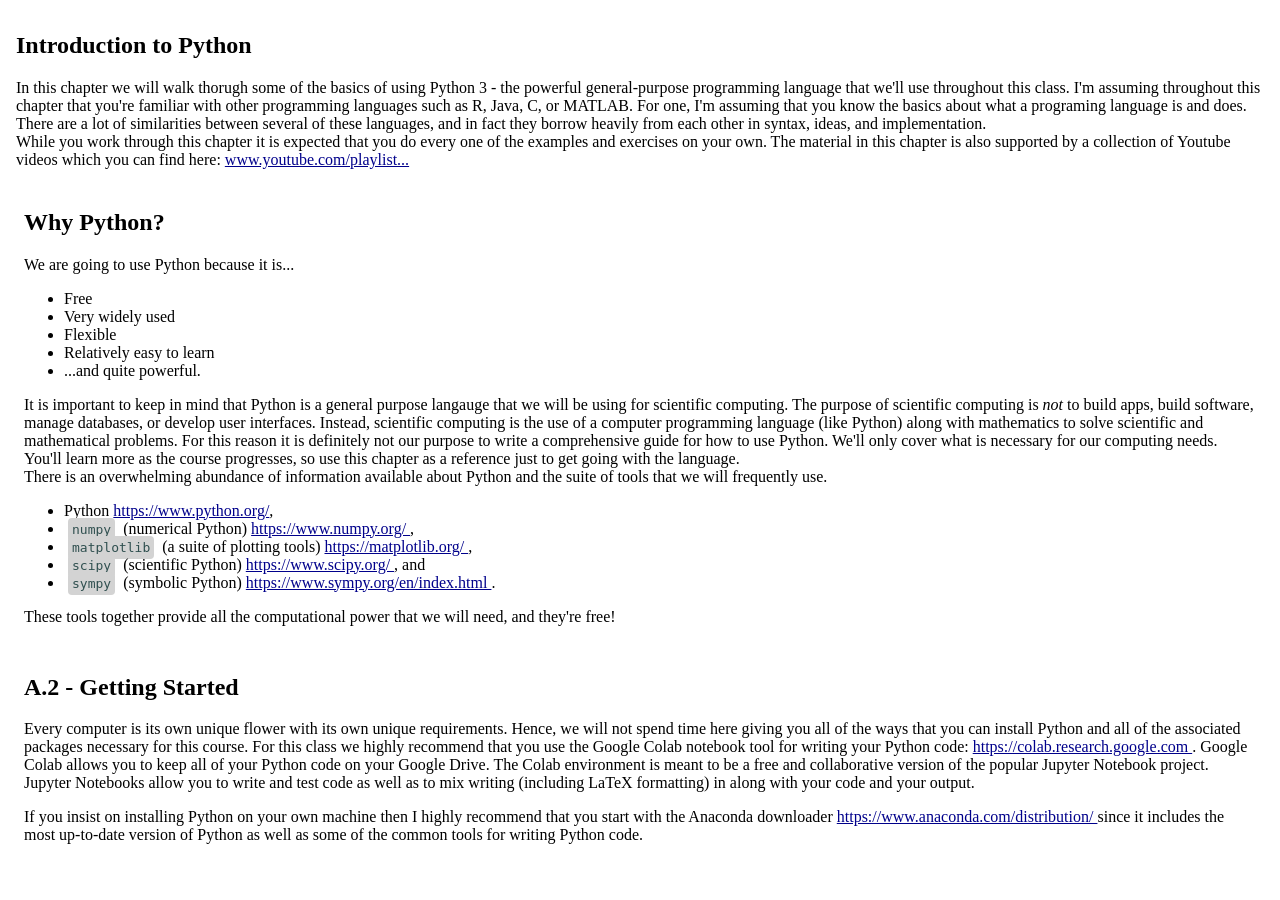
==== chapters/redone/0-appendixa.html @ 88fb7378 "switching focus to appendix a" ====
<!DOCTYPE html>
<html>
  <head>
    <meta charset="utf-8">
    <meta http-equiv="X-UA-Compatible" content="IE=edge">
    <title>Numerical Methods - Algebra</title>
    <meta name="" content="">
    <meta name="viewport" content="width=device-width, initial-scale=1">
    <link rel="stylesheet" href="">
    <style>
      blockquote,div,section,code,math,exercise,example,definition,figure {
        padding: 4px;
        margin: 4px;
        border-radius: 4px;
      }
      [block],figure {display: block;}
      a {color: darkblue;}
      blockquote,figure {background-color: lightblue;}
      math {
        display: inline;
        color: darkslategray;
        background-color: lightblue;
        font-style: italic;
      }
      code {
        background-color: lightgray;
        color: darkslategray;
      }
      pre>code {display: block;}
    </style>
  </head>
  <body>
    <section id="A">
      <h1>Introduction to Python</h1>
      <p>
        In this chapter we will walk thorugh some of the basics of using
        Python 3 - the powerful general-purpose programming language that
        we'll use throughout this class. I'm assuming throughout this chapter
        that you're familiar with other programming languages such as R,
        Java, C, or MATLAB. For one, I'm assuming that you know the basics
        about what a programing language is and does. There are a lot of
        similarities between several of these languages, and in fact they
        borrow heavily from each other in syntax, ideas, and implementation.
        <br/>
        While you work through this chapter it is expected that you do
        every one of the examples and exercises on your own.
        The material in this chapter is also supported by a collection of
        Youtube videos which you can find here:
        <a href="https://www.youtube.com/playlist?list=PLftKiHShKwSO4Lr8BwrlKU_fUeRniS821">
          www.youtube.com/playlist...
        </a>
      </p> <section id="A.1">
        <h2>Why Python?</h2> <p>
          We are going to use Python because it is...
        </p> <ul>
          <li>Free</li>
          <li>Very widely used</li>
          <li>Flexible</li>
          <li>Relatively easy to learn</li>
          <li>...and quite powerful.</li>
        </ul> <p>
          It is important to keep in mind that Python is a general purpose
          langauge that we will be using for scientific computing.
          The purpose of scientific computing is <em>not</em> to build apps,
          build software, manage databases, or develop user interfaces.
          Instead, scientific computing is the use of a computer programming
          language (like Python) along with mathematics to solve scientific
          and mathematical problems.
          For this reason it is definitely not our purpose to write a comprehensive
          guide for how to use Python. We'll only cover what is necessary for
          our computing needs. You'll learn more as the course progresses, so
          use this chapter as a reference just to get going with the language.
          <br/>
          There is an overwhelming abundance of information available about
          Python and the suite of tools that we will frequently use.
        </p> <ul>
          <li>Python <a href="https://www.python.org/">
            https://www.python.org/</a>,
          </li> <li><code>numpy</code> (numerical Python)
            <a href="https://www.numpy.org/">
              https://www.numpy.org/
            </a>,
          </li> <li><code>matplotlib</code> (a suite of plotting tools)
            <a href="https://matplotlib.org/">
              https://matplotlib.org/
            </a>,
          </li> <li><code>scipy</code> (scientific Python)
            <a href="https://www.scipy.org/">
              https://www.scipy.org/
            </a>, and
          </li> <li><code>sympy</code> (symbolic Python)
            <a href="https://www.sympy.org/en/index.html">
              https://www.sympy.org/en/index.html
            </a>.
          </li>
        </ul> <p>
          These tools together provide all the computational power that we will
          need, and they're free!
        </p>
      </section>

      <section id="A.2">
        <h2>A.2 - Getting Started</h2> <p>
          Every computer is its own unique flower with its own unique requirements.
          Hence, we will not spend time here giving you all of the ways that you
          can install Python and all of the associated packages necessary for this
          course. For this class we highly recommend that you use the Google Colab
          notebook tool for writing your Python code:
          <a href="https://colab.research.google.com">
            https://colab.research.google.com
          </a>. Google Colab allows you to keep all of your Python code on your
          Google Drive. The Colab environment is meant to be a free and
          collaborative version of the popular Jupyter Notebook project.
          Jupyter Notebooks allow you to write and test code as well as to mix
          writing (including LaTeX formatting) in along with your code and your output.
        </p> <p>
          If you insist on installing Python on your own machine then I highly
          recommend that you start with the Anaconda downloader
          <a href="https://www.anaconda.com/distribution/">
            https://www.anaconda.com/distribution/
          </a>
          since it includes the most up-to-date version of Python as well
          as some of the common tools for writing Python code.
        </p>
      </section>
    </section>
  </body>
</html>
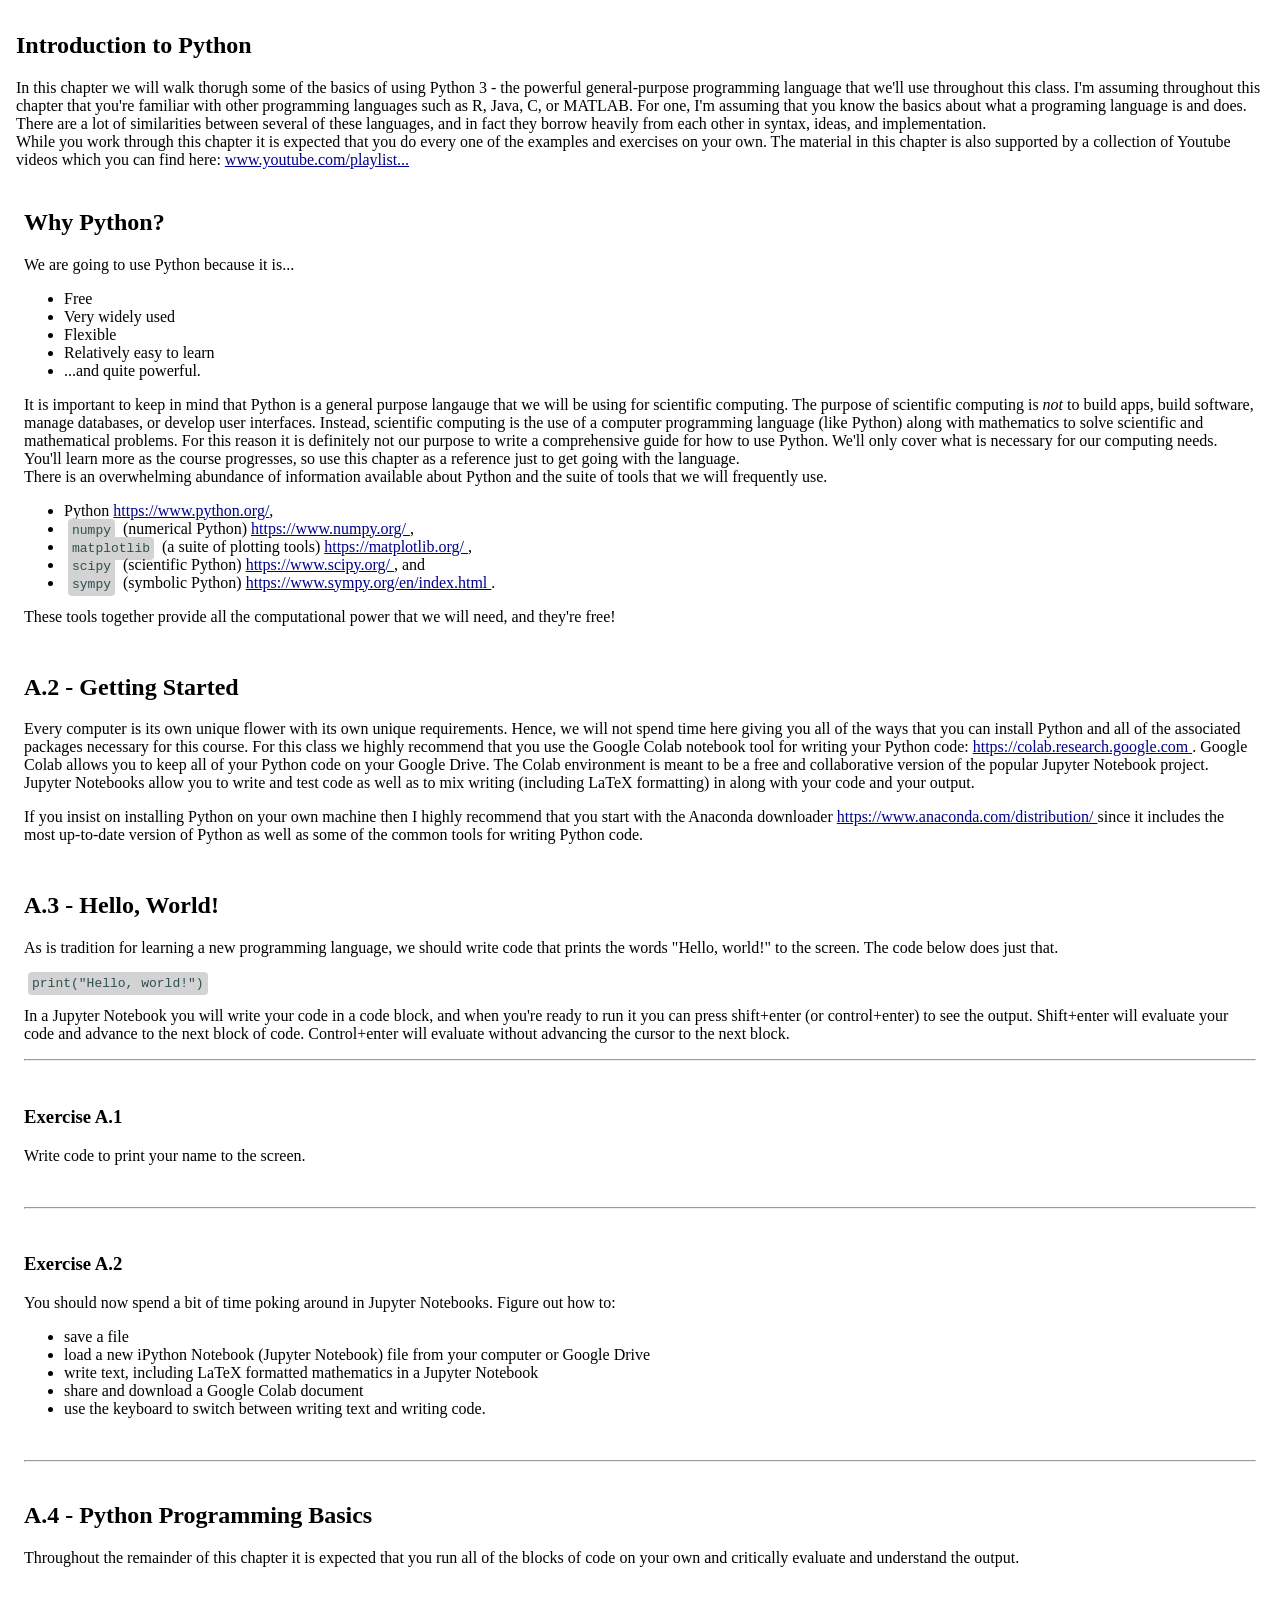
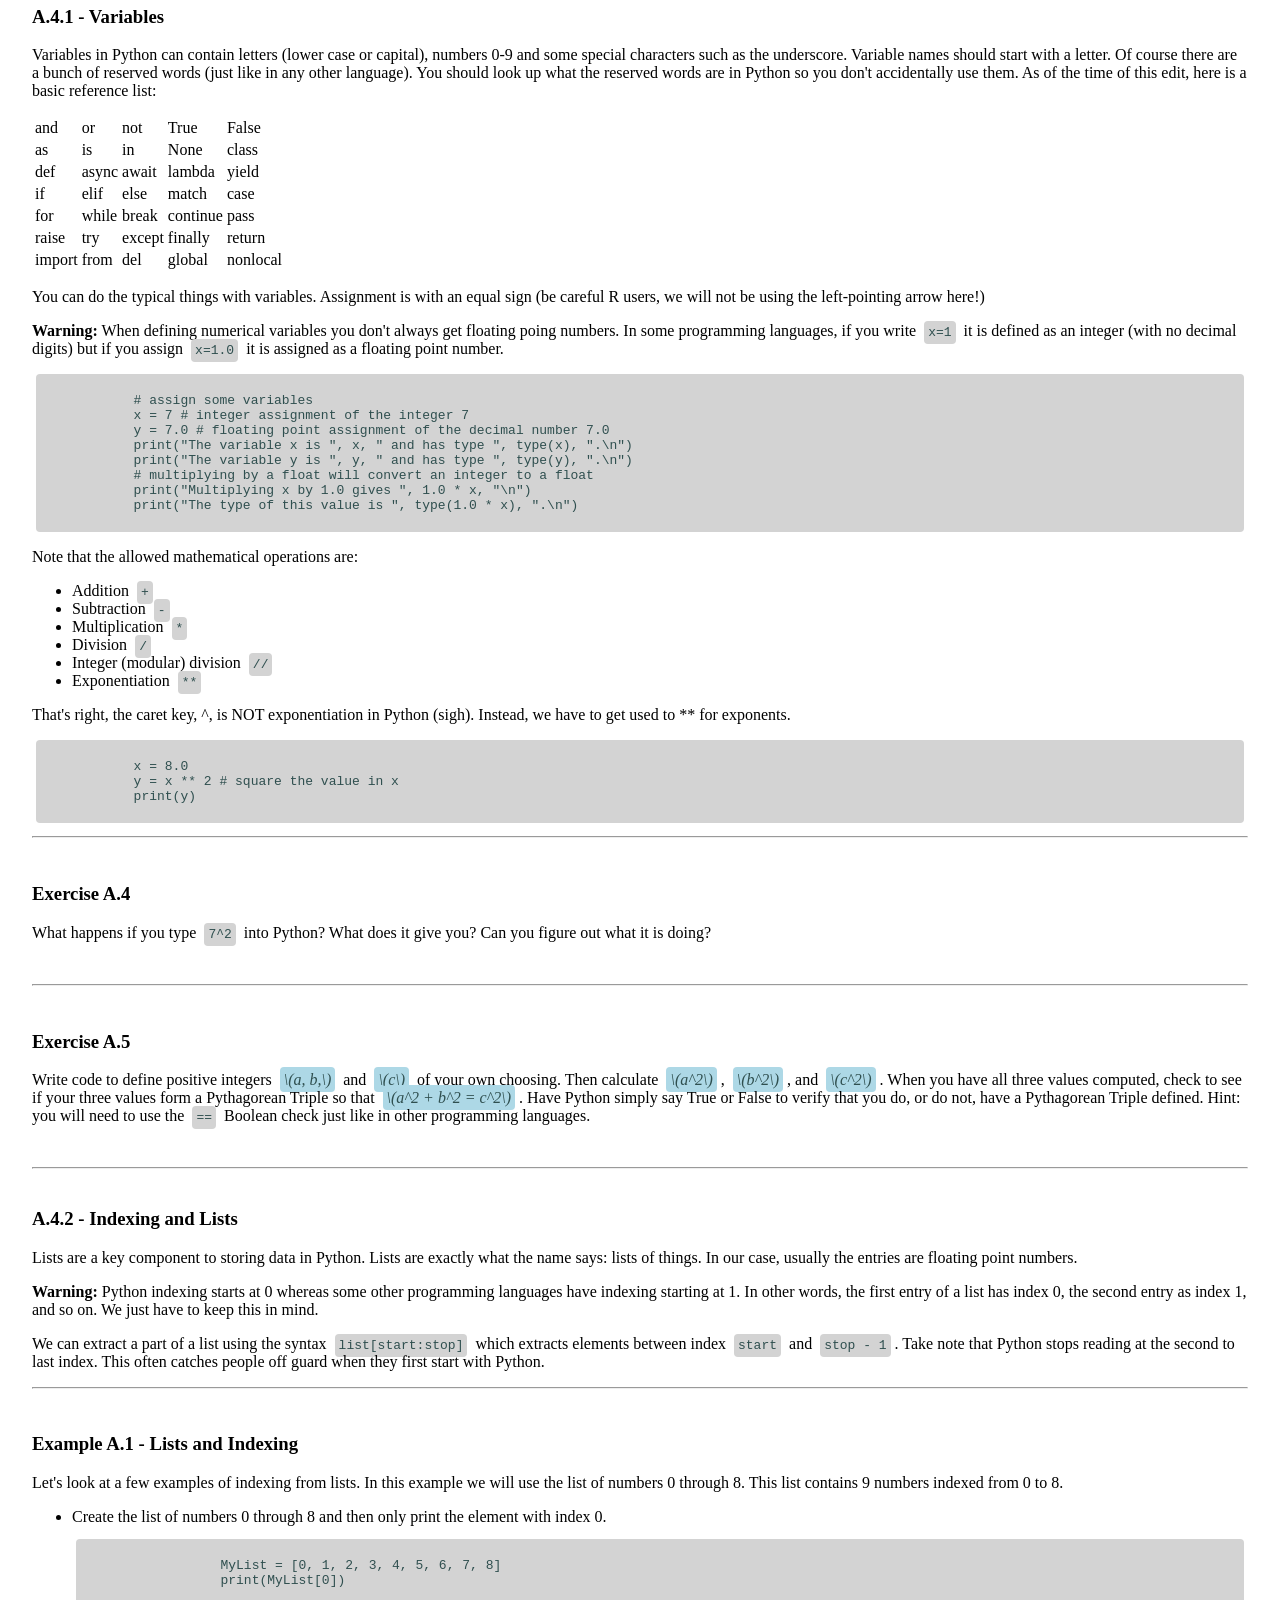
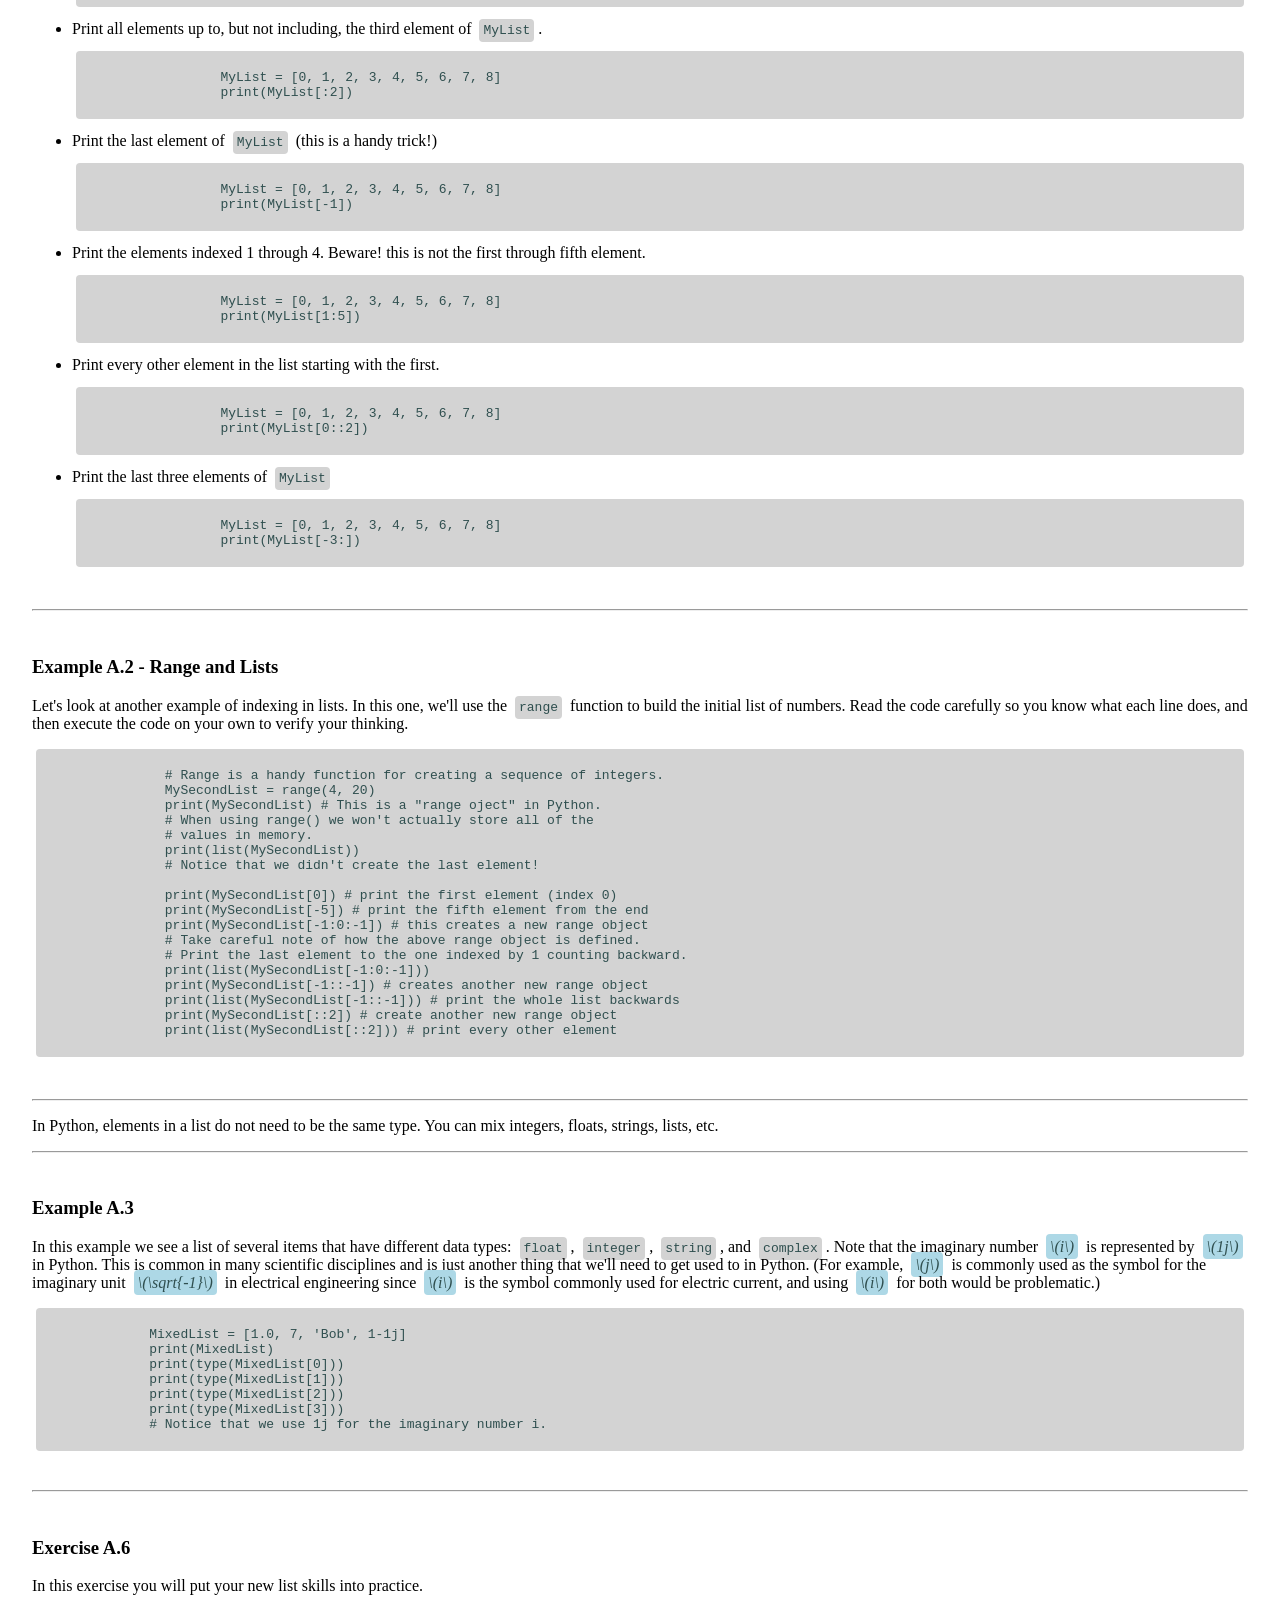
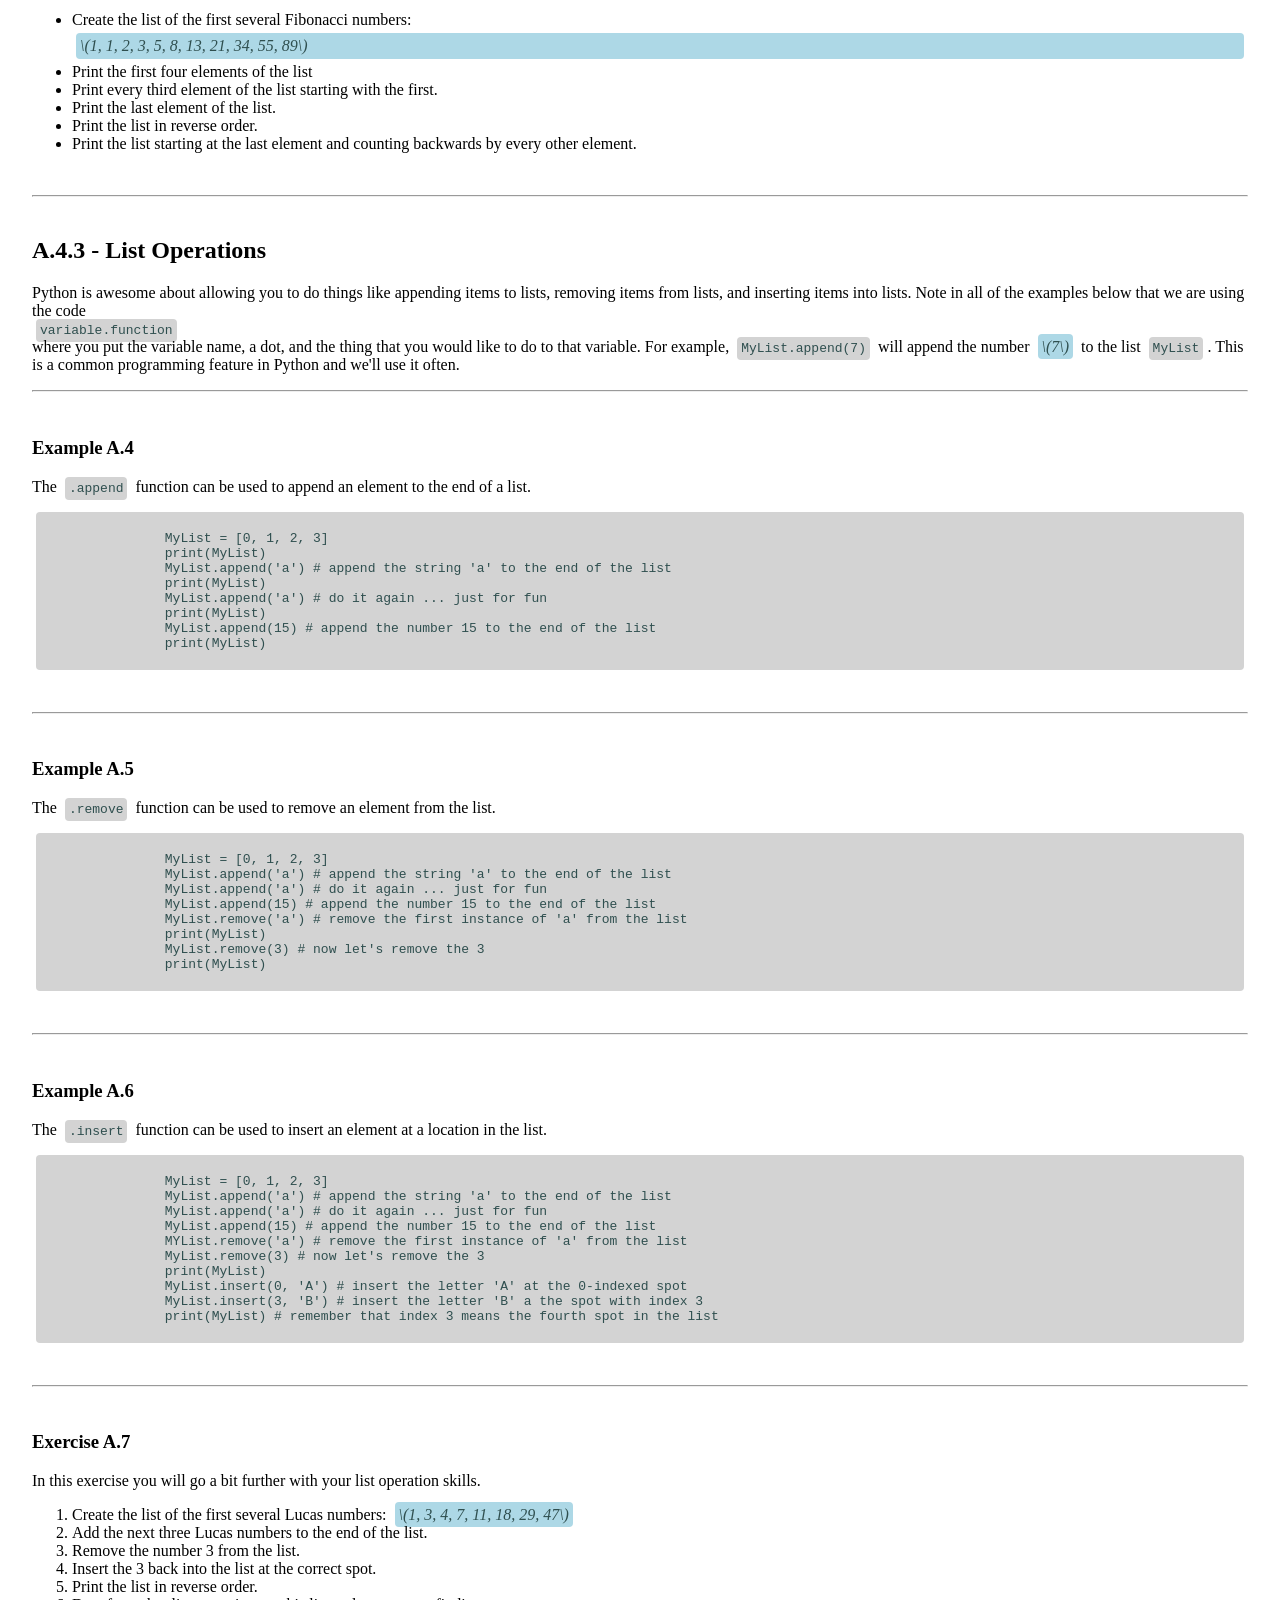
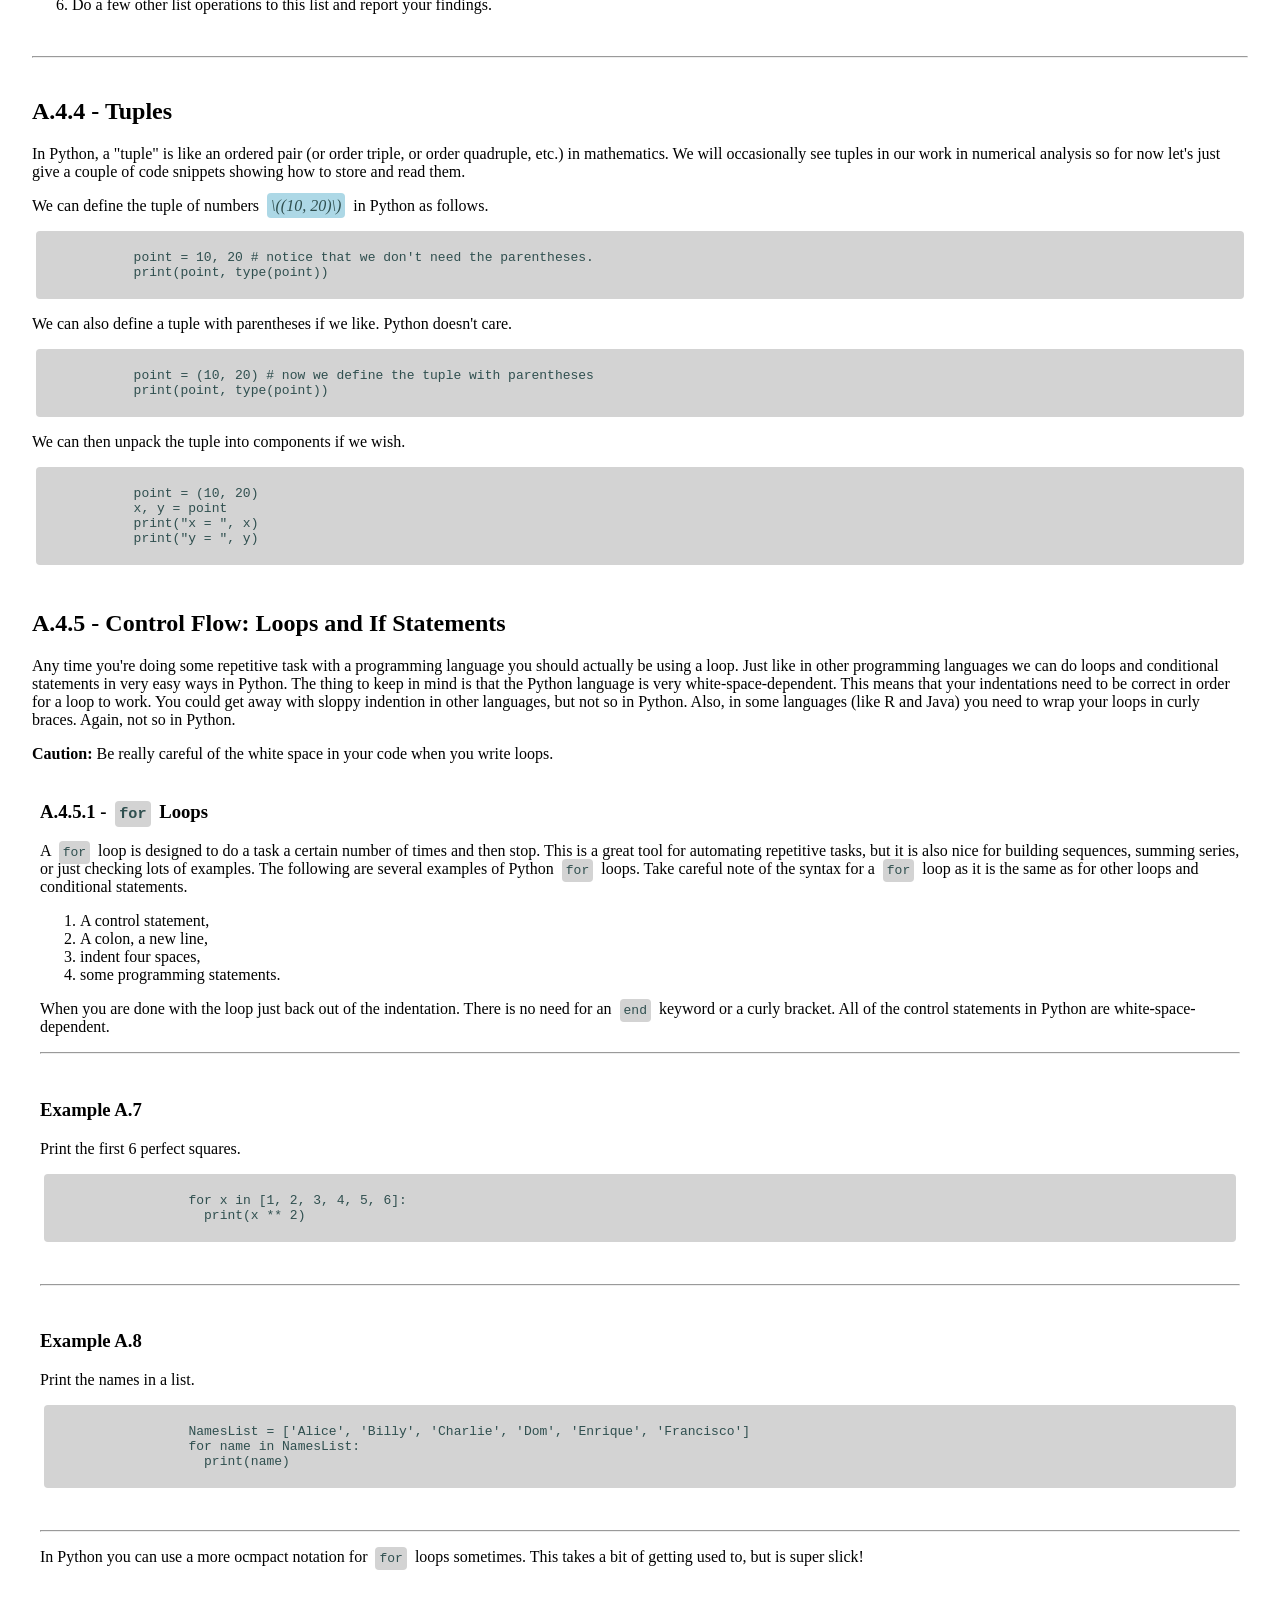
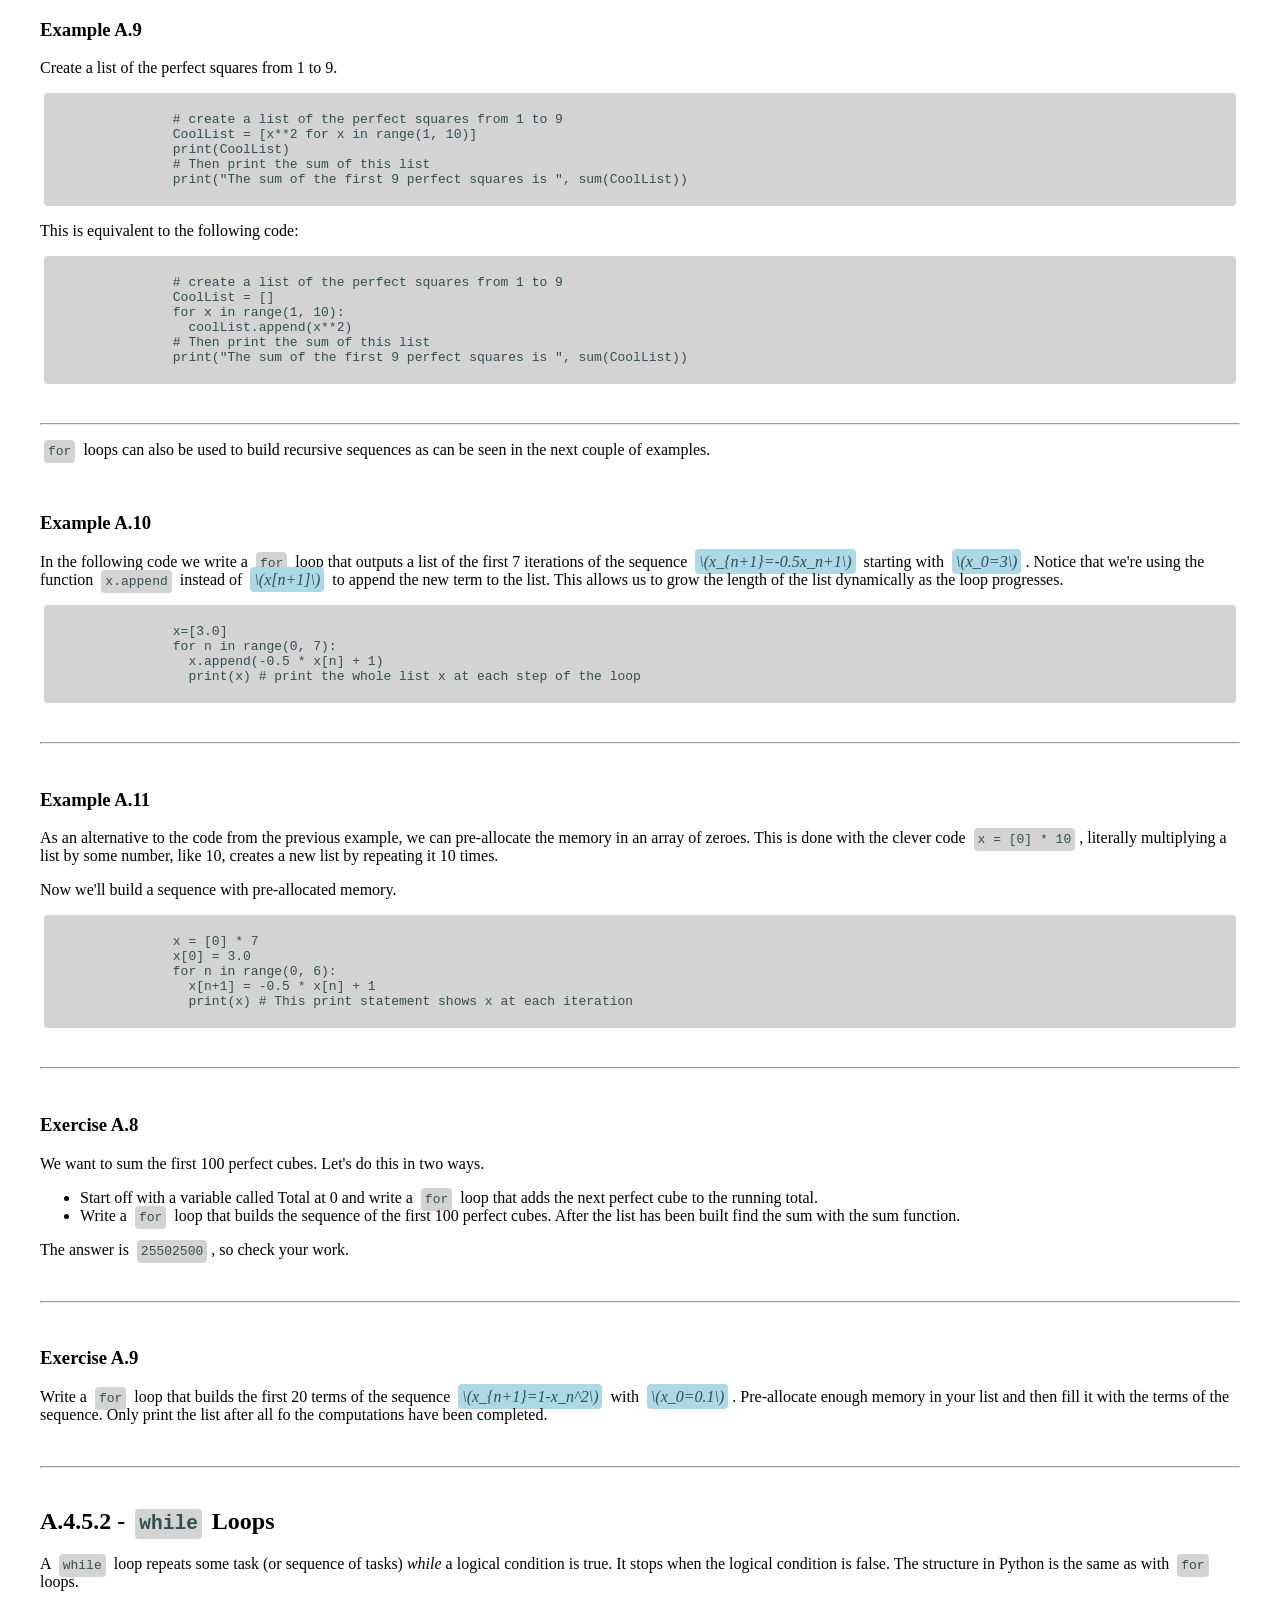
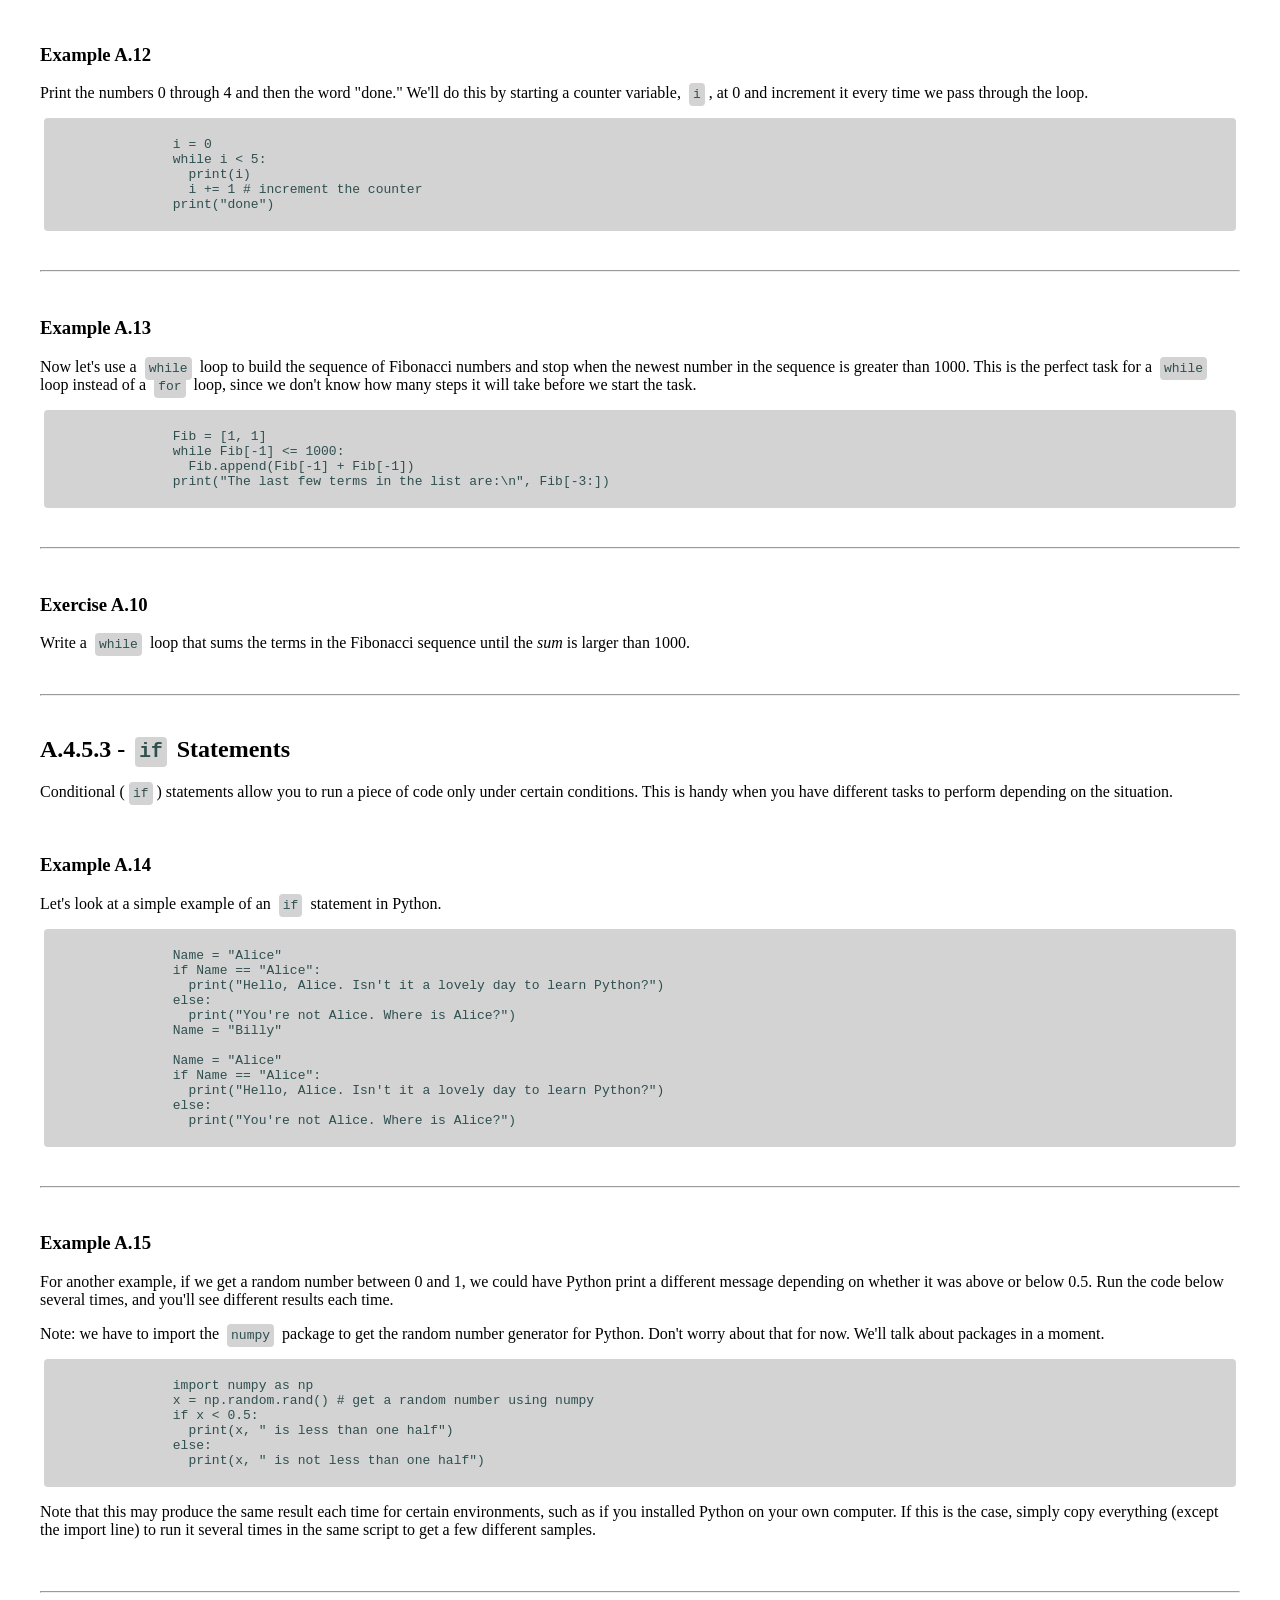
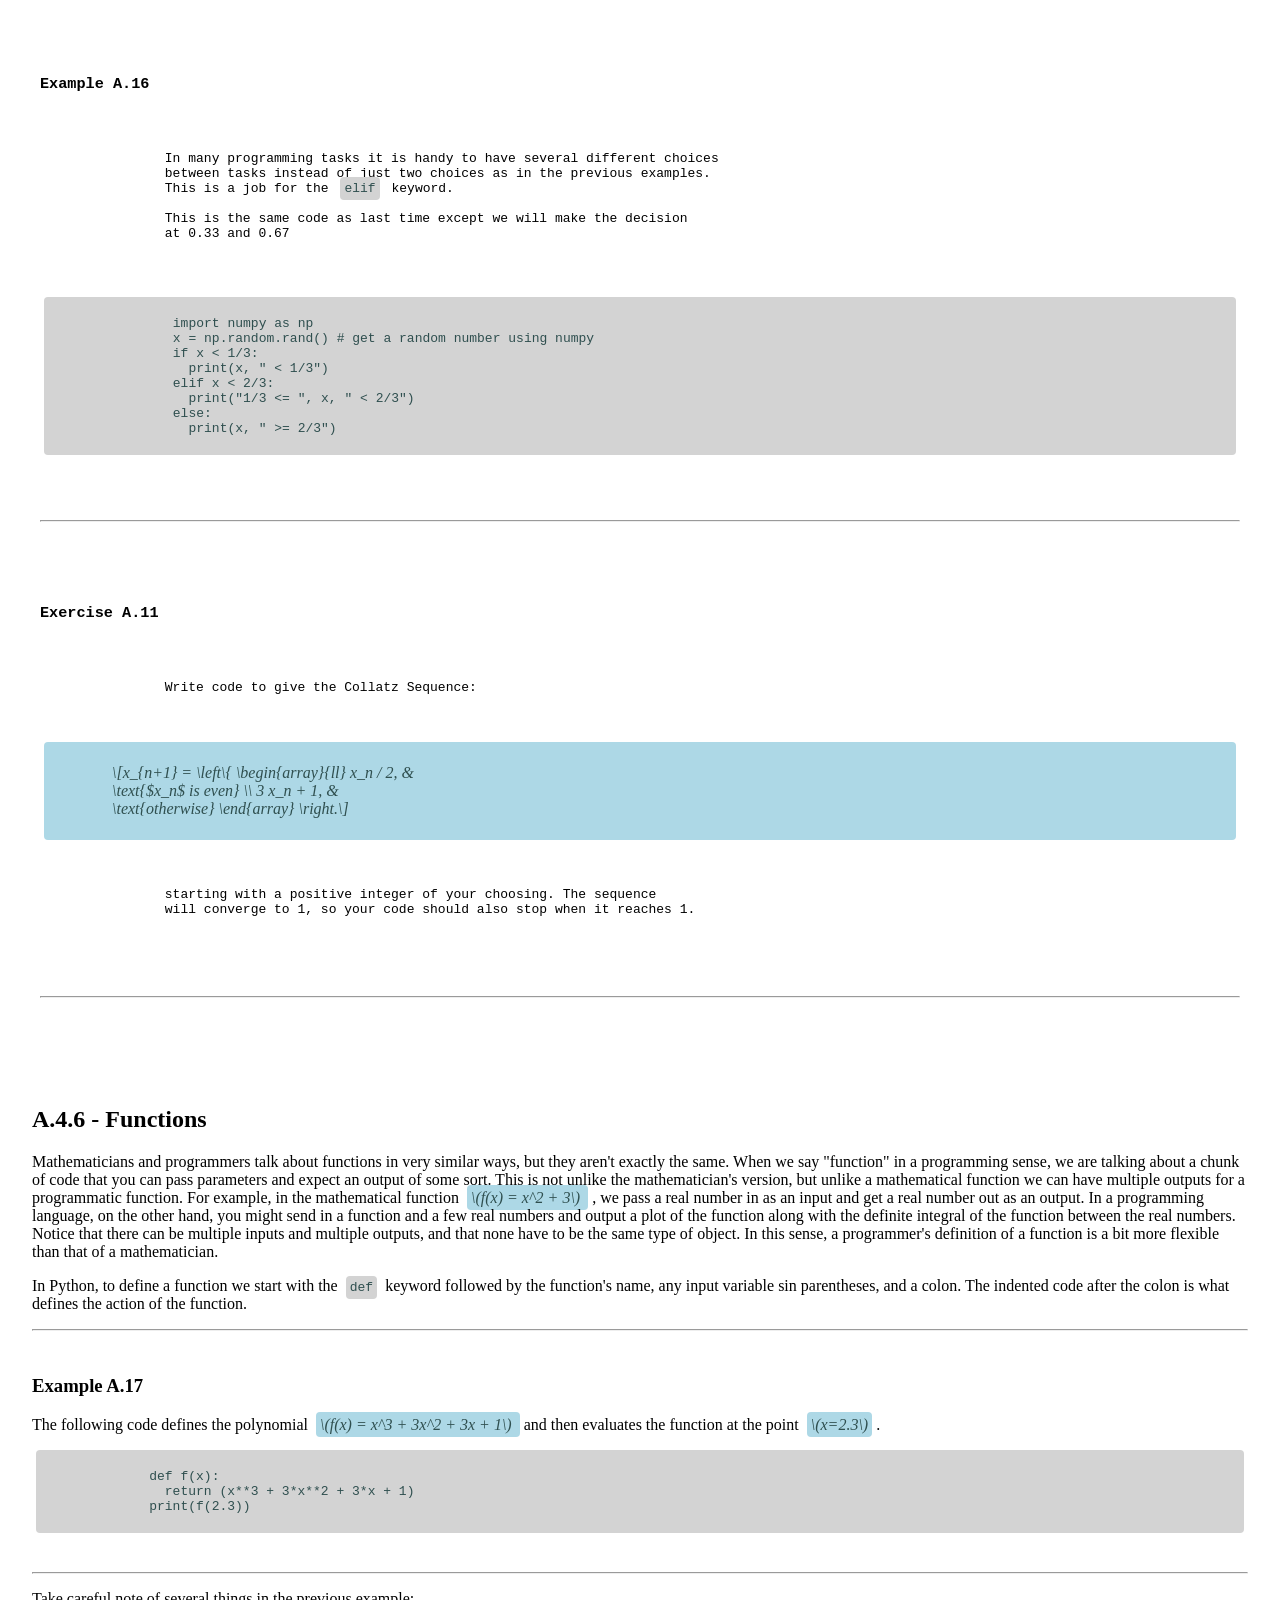
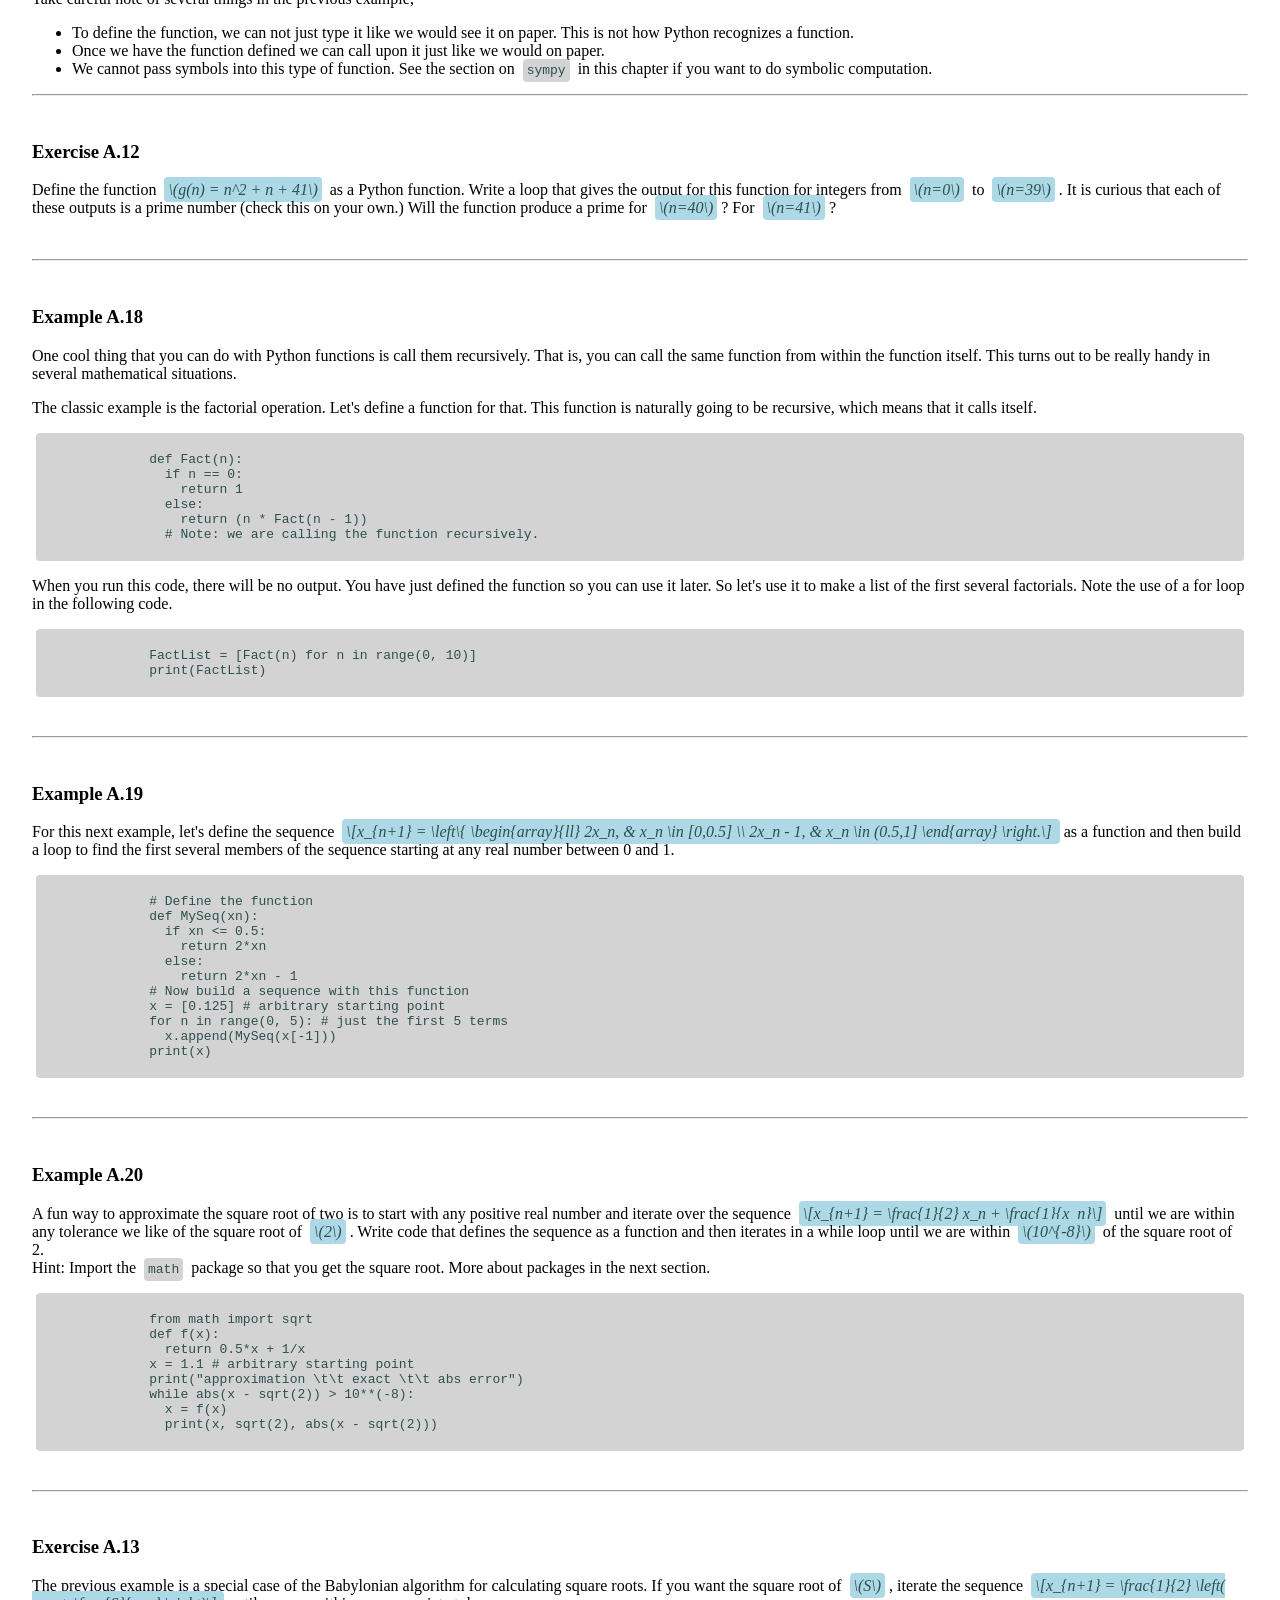
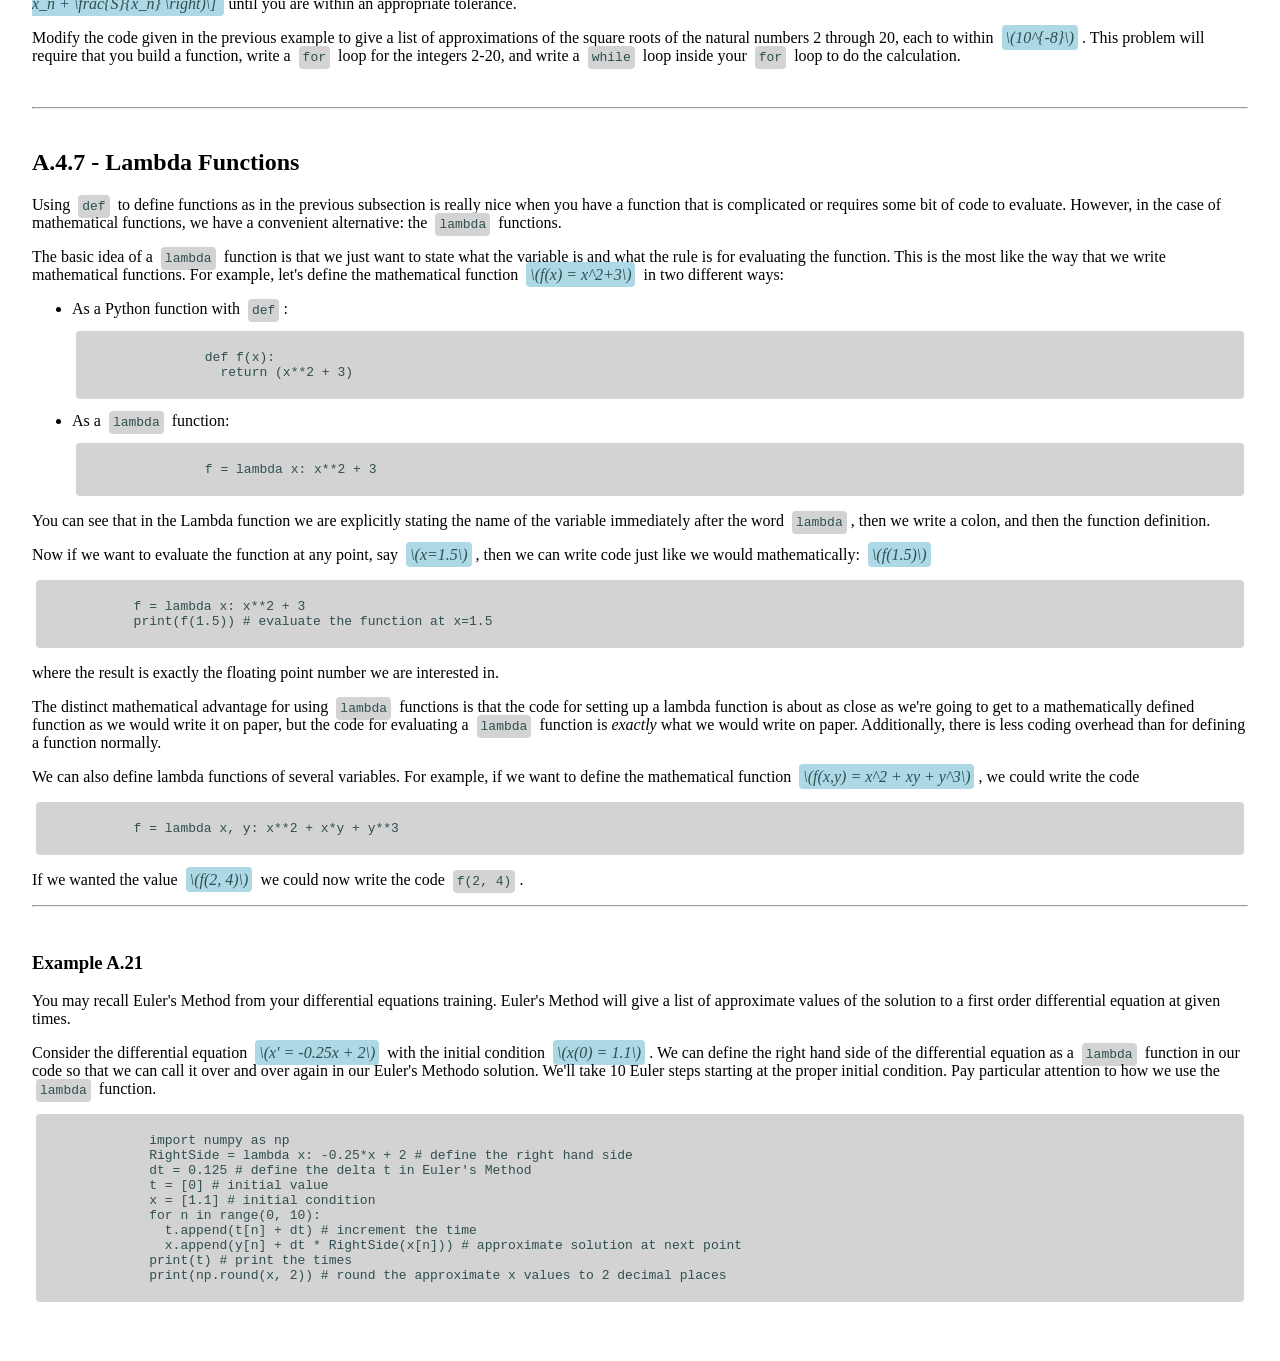
==== commit a55fec03: "Partial appendix A, experiments with preprocessing" ====
--- a/chapters/redone/0-appendixa.html
+++ b/chapters/redone/0-appendixa.html
@@ -123,6 +123,980 @@
           as some of the common tools for writing Python code.
         </p>
       </section>
+
+      <section id="A.3">
+        <h2>A.3 - Hello, World!</h2> <p>
+          As is tradition for learning a new programming language, we should
+          write code that prints the words "Hello, world!" to the screen.
+          The code below does just that.
+        </p>
+        <code>print(&quot;Hello, world!&quot;)</code>
+        <p>
+          In a Jupyter Notebook you will write your code in a code block, and
+          when you're ready to run it you can press shift+enter (or control+enter)
+          to see the output. Shift+enter will evaluate your code and advance to
+          the next block of code. Control+enter will evaluate without advancing
+          the cursor to the next block.
+        </p>
+        <hr/>
+        <exercise id="exrA.1">
+          <h3>Exercise A.1</h3> <p>
+            Write code to print your name to the screen.
+          </p>
+        </exercise>
+        <hr/>
+
+        <exercise id="exrA.2">
+          <h3>Exercise A.2</h3> <p>
+            You should now spend a bit of time poking around in Jupyter Notebooks.
+            Figure out how to: <ul>
+              <li>save a file</li>
+              <li>load a new iPython Notebook (Jupyter Notebook) file from your computer or Google Drive</li>
+              <li>write text, including LaTeX formatted mathematics in a Jupyter Notebook</li>
+              <li>share and download a Google Colab document</li>
+              <li>use the keyboard to switch between writing text and writing code.</li>
+            </ul>
+          </p>
+        </exercise>
+        <hr/>
+      </section>
+
+      <section id="A.4">
+        <h2>A.4 - Python Programming Basics</h2> <p>
+          Throughout the remainder of this chapter it is expected that you run
+          all of the blocks of code on your own and critically evaluate and
+          understand the output.
+        </p>
+
+        <section id="A.4.1">
+          <h3>A.4.1 - Variables</h3> <p>
+            Variables in Python can contain letters (lower case or capital),
+            numbers 0-9 and some special characters such as the underscore.
+            Variable names should start with a letter.
+            Of course there are a bunch of reserved words (just like in
+            any other language). You should look up what the reserved words are
+            in Python so you don't accidentally use them.
+            As of the time of this edit, here is a basic reference list:
+          </p>
+          <table id="reserved">
+            <tr>
+              <td>and</td>
+              <td>or</td>
+              <td>not</td>
+              <td>True</td>
+              <td>False</td>
+            </tr> <tr>
+              <td>as</td>
+              <td>is</td>
+              <td>in</td>
+              <td>None</td>
+              <td>class</td>
+            </tr> <tr>
+              <td>def</td>
+              <td>async</td>
+              <td>await</td>
+              <td>lambda</td>
+              <td>yield</td>
+            </tr> <tr>
+              <td>if</td>
+              <td>elif</td>
+              <td>else</td>
+              <td>match</td>
+              <td>case</td>
+            </tr> <tr>
+              <td>for</td>
+              <td>while</td>
+              <td>break</td>
+              <td>continue</td>
+              <td>pass</td>
+            </tr> <tr>
+              <td>raise</td>
+              <td>try</td>
+              <td>except</td>
+              <td>finally</td>
+              <td>return</td>
+            </tr> <tr>
+              <td>import</td>
+              <td>from</td>
+              <td>del</td>
+              <td>global</td>
+              <td>nonlocal</td>
+            </tr>
+          </table>
+          <p>
+            You can do the typical things with variables.
+            Assignment is with an equal sign (be careful R users,
+            we will not be using the left-pointing arrow here!)
+          </p> <p>
+            <strong>Warning:</strong> When defining numerical variables
+            you don't always get floating poing numbers. In some programming
+            languages, if you write <code>x=1</code> it is defined as an
+            integer (with no decimal digits) but if you assign <code>x=1.0</code>
+            it is assigned as a floating point number.
+          </p> <pre><code block>
+            # assign some variables
+            x = 7 # integer assignment of the integer 7
+            y = 7.0 # floating point assignment of the decimal number 7.0
+            print("The variable x is ", x, " and has type ", type(x), ".\n")
+            print("The variable y is ", y, " and has type ", type(y), ".\n")
+            # multiplying by a float will convert an integer to a float
+            print("Multiplying x by 1.0 gives ", 1.0 * x, "\n")
+            print("The type of this value is ", type(1.0 * x), ".\n")
+          </code></pre> <p>
+            Note that the allowed mathematical operations are:
+          </p> <ul>
+            <li>Addition <code>+</code></li>
+            <li>Subtraction <code>-</code></li>
+            <li>Multiplication <code>*</code></li>
+            <li>Division <code>/</code></li>
+            <li>Integer (modular) division <code>//</code></li>
+            <li>Exponentiation <code>**</code></li>
+          </ul> <p>
+            That's right, the caret key, ^, is NOT exponentiation in Python (sigh).
+            Instead, we have to get used to ** for exponents.
+          </p> <pre><code block>
+            x = 8.0
+            y = x ** 2 # square the value in x
+            print(y)
+          </code></pre>
+          <hr/>
+          <exercise id="A.4">
+            <h3>Exercise A.4</h3> <p>
+              What happens if you type <code>7^2</code> into Python?
+              What does it give you? Can you figure out what it is doing?
+            </p>
+          </exercise>
+          <hr/>
+
+          <exercise id="A.5">
+            <h3>Exercise A.5</h3> <p>
+              Write code to define positive integers
+              <math>\(a, b,\)</math> and <math>\(c\)</math>
+              of your own choosing. Then calculate
+              <math>\(a^2\)</math>, <math>\(b^2\)</math>,
+              and <math>\(c^2\)</math>. When you have all three values
+              computed, check to see if your three values form a Pythagorean
+              Triple so that <math>\(a^2 + b^2 = c^2\)</math>.
+              Have Python simply say True or False to verify that you do,
+              or do not, have a Pythagorean Triple defined.
+              Hint: you will need to use the <code>==</code> Boolean check
+              just like in other programming languages.
+            </p>
+          </exercise>
+          <hr/>
+        </section>
+
+        <section id="A.4.2">
+          <h3>A.4.2 - Indexing and Lists</h3> <p>
+            Lists are a key component to storing data in Python.
+            Lists are exactly what the name says: lists of things.
+            In our case, usually the entries are floating point numbers.
+          </p> <p>
+            <strong>Warning:</strong> Python indexing starts at 0
+            whereas some other programming languages have indexing starting at 1.
+            In other words, the first entry of a list has index 0,
+            the second entry as index 1, and so on. We just have to keep this in mind.
+          </p> <p>
+            We can extract a part of a list using the syntax <code>list[start:stop]</code>
+            which extracts elements between index <code>start</code> and
+            <code>stop - 1</code>. Take note that Python stops reading at the second
+            to last index. This often catches people off guard when they first start
+            with Python.
+          </p>
+          <hr/>
+
+          <example id="exmA.1">
+            <h3>Example A.1 - Lists and Indexing</h3> <p>
+              Let's look at a few examples of indexing from lists. In this example
+              we will use the list of numbers 0 through 8. This list contains
+              9 numbers indexed from 0 to 8.
+            </p> <ul>
+              <li>
+                Create the list of numbers 0 through 8 and then
+                only print the element with index 0.
+                <pre><code block>
+                  MyList = [0, 1, 2, 3, 4, 5, 6, 7, 8]
+                  print(MyList[0])
+                </code></pre>
+              </li> <li>
+                Print all elements up to, but not including, the third element of <code>MyList</code>.
+                <pre><code block>
+                  MyList = [0, 1, 2, 3, 4, 5, 6, 7, 8]
+                  print(MyList[:2])
+                </code></pre>
+              </li> <li>
+                Print the last element of <code>MyList</code> (this is a handy trick!)
+                <pre><code block>
+                  MyList = [0, 1, 2, 3, 4, 5, 6, 7, 8]
+                  print(MyList[-1])
+                </code></pre>
+              </li> <li>
+                Print the elements indexed 1 through 4. Beware! this is not the first through fifth element.
+                <pre><code block>
+                  MyList = [0, 1, 2, 3, 4, 5, 6, 7, 8]
+                  print(MyList[1:5])
+                </code></pre>
+              </li> <li>
+                Print every other element in the list starting with the first.
+                <pre><code block>
+                  MyList = [0, 1, 2, 3, 4, 5, 6, 7, 8]
+                  print(MyList[0::2])
+                </code></pre>
+              </li> <li>
+                Print the last three elements of <code>MyList</code>
+                <pre><code block>
+                  MyList = [0, 1, 2, 3, 4, 5, 6, 7, 8]
+                  print(MyList[-3:])
+                </code></pre>
+              </li>
+            </ul>
+          </example>
+          <hr/>
+
+          <example id="exmA.2">
+            <h3>Example A.2 - Range and Lists</h3> <p>
+              Let's look at another example of indexing in lists.
+              In this one, we'll use the <code>range</code> function to build
+              the initial list of numbers. Read the code carefully so you know
+              what each line does, and then execute the code on your own
+              to verify your thinking.
+              <pre><code block>
+                # Range is a handy function for creating a sequence of integers.
+                MySecondList = range(4, 20)
+                print(MySecondList) # This is a "range oject" in Python.
+                # When using range() we won't actually store all of the
+                # values in memory.
+                print(list(MySecondList))
+                # Notice that we didn't create the last element!
+
+                print(MySecondList[0]) # print the first element (index 0)
+                print(MySecondList[-5]) # print the fifth element from the end
+                print(MySecondList[-1:0:-1]) # this creates a new range object
+                # Take careful note of how the above range object is defined.
+                # Print the last element to the one indexed by 1 counting backward.
+                print(list(MySecondList[-1:0:-1]))
+                print(MySecondList[-1::-1]) # creates another new range object
+                print(list(MySecondList[-1::-1])) # print the whole list backwards
+                print(MySecondList[::2]) # create another new range object
+                print(list(MySecondList[::2])) # print every other element
+              </code></pre>
+            </p>
+          </example>
+          <hr/>
+          <p>
+            In Python, elements in a list do not need to be the same type.
+            You can mix integers, floats, strings, lists, etc.
+          </p>
+          <hr/>
+          <example id="A.3">
+            <h3>Example A.3</h3> <p>
+              In this example we see a list of several items that have different
+              data types: <code>float</code>, <code>integer</code>,
+              <code>string</code>, and <code>complex</code>. Note that the
+              imaginary number <math>\(i\)</math> is represented by <math>\(1j\)</math>
+              in Python. This is common in many scientific disciplines and is just
+              another thing that we'll need to get used to in Python.
+              (For example, <math>\(j\)</math> is commonly used as the symbol for
+              the imaginary unit <math>\(\sqrt{-1}\)</math> in electrical engineering
+              since <math>\(i\)</math> is the symbol commonly used for electric
+              current, and using <math>\(i\)</math> for both would be problematic.)
+            </p> <pre><code block>
+              MixedList = [1.0, 7, 'Bob', 1-1j]
+              print(MixedList)
+              print(type(MixedList[0]))
+              print(type(MixedList[1]))
+              print(type(MixedList[2]))
+              print(type(MixedList[3]))
+              # Notice that we use 1j for the imaginary number i.
+            </code></pre>
+          </example>
+          <hr/>
+
+          <exercise id="exrA.6">
+            <h3>Exercise A.6</h3> <p>
+              In this exercise you will put your new list skills into practice.
+              <ul>
+                <li>
+                  Create the list of the first several Fibonacci numbers:
+                  <math block>\(1, 1, 2, 3, 5, 8, 13, 21, 34, 55, 89\)</math>
+                </li> <li>
+                  Print the first four elements of the list
+                </li> <li>
+                  Print every third element of the list starting with the first.
+                </li> <li>
+                  Print the last element of the list.
+                </li> <li>
+                  Print the list in reverse order.
+                </li> <li>
+                  Print the list starting at the last element and counting
+                  backwards by every other element.
+                </li>
+              </ul>
+            </p>
+          </exercise>
+          <hr/>
+        </section>
+
+        <section id="A.4.3">
+          <h2>A.4.3 - List Operations</h2> <p>
+            Python is awesome about allowing you to do things like appending items
+            to lists, removing items from lists, and inserting items into lists.
+            Note in all of the examples below that we are using the code <br/>
+            <code>variable.function</code><br/>
+            where you put the variable name, a dot, and the thing that you would
+            like to do to that variable. For example, <code>MyList.append(7)</code>
+            will append the number <math>\(7\)</math> to the list <code>MyList</code>.
+            This is a common programming feature in Python and we'll use it often.
+          </p>
+          <hr/>
+
+          <example id="exmA.4">
+            <h3>Example A.4</h3> <p>
+              The <code>.append</code> function can be used to append an element
+              to the end of a list.
+              <pre><code block>
+                MyList = [0, 1, 2, 3]
+                print(MyList)
+                MyList.append('a') # append the string 'a' to the end of the list
+                print(MyList)
+                MyList.append('a') # do it again ... just for fun
+                print(MyList)
+                MyList.append(15) # append the number 15 to the end of the list
+                print(MyList)
+              </code></pre>
+            </p>
+          </example>
+          <hr/>
+
+          <example id="exmA.5">
+            <h3>Example A.5</h3> <p>
+              The <code>.remove</code> function can be used to remove an element from the list.
+              <pre><code block>
+                MyList = [0, 1, 2, 3]
+                MyList.append('a') # append the string 'a' to the end of the list
+                MyList.append('a') # do it again ... just for fun
+                MyList.append(15) # append the number 15 to the end of the list
+                MyList.remove('a') # remove the first instance of 'a' from the list
+                print(MyList)
+                MyList.remove(3) # now let's remove the 3
+                print(MyList)
+              </code></pre>
+            </p>
+          </example>
+          <hr/>
+
+          <example id="exmA.6">
+            <h3>Example A.6</h3> <p>
+              The <code>.insert</code> function can be used to insert an element at a location in the list.
+              <pre><code block>
+                MyList = [0, 1, 2, 3]
+                MyList.append('a') # append the string 'a' to the end of the list
+                MyList.append('a') # do it again ... just for fun
+                MyList.append(15) # append the number 15 to the end of the list
+                MYList.remove('a') # remove the first instance of 'a' from the list
+                MyList.remove(3) # now let's remove the 3
+                print(MyList)
+                MyList.insert(0, 'A') # insert the letter 'A' at the 0-indexed spot
+                MyList.insert(3, 'B') # insert the letter 'B' a the spot with index 3
+                print(MyList) # remember that index 3 means the fourth spot in the list
+              </code></pre>
+            </p>
+          </example>
+          <hr/>
+
+          <exercise id="exrA.7">
+            <h3>Exercise A.7</h3> <p>
+              In this exercise you will go a bit further with your
+              list operation skills.
+              <ol>
+                <li>
+                  Create the list of the first several Lucas numbers:
+                  <math>\(1, 3, 4, 7, 11, 18, 29, 47\)</math>
+                </li> <li>
+                  Add the next three Lucas numbers to the end of the list.
+                </li> <li>
+                  Remove the number 3 from the list.
+                </li> <li>
+                  Insert the 3 back into the list at the correct spot.
+                </li> <li>
+                  Print the list in reverse order.
+                </li> <li>
+                  Do a few other list operations to this list and
+                  report your findings.
+                </li>
+              </ol>
+            </p>
+          </exercise>
+          <hr/>
+        </section>
+
+        <section id="A.4.4">
+          <h2>A.4.4 - Tuples</h2> <p>
+            In Python, a "tuple" is like an ordered pair
+            (or order triple, or order quadruple, etc.) in mathematics.
+            We will occasionally see tuples in our work in numerical analysis
+            so for now let's just give a couple of code snippets showing how
+            to store and read them.
+          </p> <p>
+            We can define the tuple of numbers <math>\((10, 20)\)</math> in Python as follows.
+          </p> <pre><code block>
+            point = 10, 20 # notice that we don't need the parentheses.
+            print(point, type(point))
+          </code></pre> <p>
+            We can also define a tuple with parentheses if we like. Python doesn't care.
+          </p> <pre><code block>
+            point = (10, 20) # now we define the tuple with parentheses
+            print(point, type(point))
+          </code></pre> <p>
+            We can then unpack the tuple into components if we wish.
+          </p> <pre><code block>
+            point = (10, 20)
+            x, y = point
+            print("x = ", x)
+            print("y = ", y)
+          </code></pre>
+        </section>
+
+        <section id="A.4.5">
+          <h2>A.4.5 - Control Flow: Loops and If Statements</h2> <p>
+            Any time you're doing some repetitive task with a programming language
+            you should actually be using a loop. Just like in other programming
+            languages we can do loops and conditional statements in very easy ways
+            in Python. The thing to keep in mind is that the Python language is
+            very white-space-dependent. This means that your indentations need
+            to be correct in order for a loop to work. You could get away with
+            sloppy indention in other languages, but not so in Python.
+            Also, in some languages (like R and Java) you need to wrap your loops
+            in curly braces. Again, not so in Python.
+          </p> <p>
+            <strong>Caution:</strong> Be really careful of the white space in your code when you write loops.
+          </p>
+          
+          <section id="A.4.5.1">
+            <h3>A.4.5.1 - <code>for</code> Loops</h3> <p>
+              A <code>for</code> loop is designed to do a task a certain number
+              of times and then stop. This is a great tool for automating
+              repetitive tasks, but it is also nice for building sequences,
+              summing series, or just checking lots of examples.
+              The following are several examples of Python <code>for</code> loops.
+              Take careful note of the syntax for a <code>for</code> loop
+              as it is the same as for other loops and conditional statements.
+            </p> <ol>
+              <li>A control statement,</li>
+              <li>A colon, a new line,</li>
+              <li>indent four spaces,</li>
+              <li>some programming statements.</li>
+            </ol> <p>
+              When you are done with the loop just back out of the indentation.
+              There is no need for an <code>end</code> keyword or a curly bracket.
+              All of the control statements in Python are white-space-dependent.
+            </p>
+            <hr/>
+
+            <example id="exmA.7">
+              <h3>Example A.7</h3> <p>
+                Print the first 6 perfect squares.
+                <pre><code block>
+                  for x in [1, 2, 3, 4, 5, 6]:
+                    print(x ** 2)
+                </code></pre>
+              </p>
+            </example>
+            <hr/>
+
+            <example id="exmA.8">
+              <h3>Example A.8</h3> <p>
+                Print the names in a list.
+                <pre><code block>
+                  NamesList = ['Alice', 'Billy', 'Charlie', 'Dom', 'Enrique', 'Francisco']
+                  for name in NamesList:
+                    print(name)
+                </code></pre>
+              </p>
+            </example>
+            <hr/>
+            <p>
+              In Python you can use a more ocmpact notation for <code>for</code>
+              loops sometimes. This takes a bit of getting used to, but is super slick!
+            </p>
+
+            <example id="exmA.9">
+              <h3>Example A.9</h3> <p>
+                Create a list of the perfect squares from 1 to 9.
+              </p> <pre><code block>
+                # create a list of the perfect squares from 1 to 9
+                CoolList = [x**2 for x in range(1, 10)]
+                print(CoolList)
+                # Then print the sum of this list
+                print("The sum of the first 9 perfect squares is ", sum(CoolList))
+              </code></pre> <p>
+                This is equivalent to the following code:
+              </p> <pre><code block>
+                # create a list of the perfect squares from 1 to 9
+                CoolList = []
+                for x in range(1, 10):
+                  coolList.append(x**2)
+                # Then print the sum of this list
+                print("The sum of the first 9 perfect squares is ", sum(CoolList))
+              </code></pre>
+            </example>
+            <hr/>
+            <p>
+              <code>for</code> loops can also be used to build recursive sequences
+              as can be seen in the next couple of examples.
+            </p>
+
+            <example id="exmA.10">
+              <h3>Example A.10</h3> <p>
+                In the following code we write a <code>for</code> loop that
+                outputs a list of the first 7 iterations of the sequence
+                <math>\(x_{n+1}=-0.5x_n+1\)</math> starting with
+                <math>\(x_0=3\)</math>. Notice that we're using the function
+                <code>x.append</code> instead of <math>\(x[n+1]\)</math>
+                to append the new term to the list. This allows us to
+                grow the length of the list dynamically as the loop progresses.
+              </p> <pre><code block>
+                x=[3.0]
+                for n in range(0, 7):
+                  x.append(-0.5 * x[n] + 1)
+                  print(x) # print the whole list x at each step of the loop
+              </code></pre>
+            </example>
+            <hr/>
+
+            <example id="exmA.11">
+              <h3>Example A.11</h3> <p>
+                As an alternative to the code from the previous example, we can
+                pre-allocate the memory in an array of zeroes. This is done
+                with the clever code <code>x = [0] * 10</code>,
+                literally multiplying a list by some number, like 10,
+                creates a new list by repeating it 10 times.
+              </p> <p>
+                Now we'll build a sequence with pre-allocated memory.
+              </p> <pre><code block>
+                x = [0] * 7
+                x[0] = 3.0
+                for n in range(0, 6):
+                  x[n+1] = -0.5 * x[n] + 1
+                  print(x) # This print statement shows x at each iteration
+              </code></pre>
+            </example>
+            <hr/>
+
+            <exercise id="exrA.8">
+              <h3>Exercise A.8</h3> <p>
+                We want to sum the first 100 perfect cubes.
+                Let's do this in two ways.
+                <ul>
+                  <li>
+                    Start off with a variable called Total at 0 and write a
+                    <code>for</code> loop that adds the next perfect cube
+                    to the running total.
+                  </li> <li>
+                    Write a <code>for</code> loop that builds the sequence of
+                    the first 100 perfect cubes. After the list has been built
+                    find the sum with the sum function.
+                  </li>
+                </ul>
+              </p> <p>
+                The answer is <code>25502500</code>, so check your work.
+              </p>
+            </exercise>
+            <hr/>
+
+            <exercise id="A.9">
+              <h3>Exercise A.9</h3> <p>
+                Write a <code>for</code> loop that builds the first 20 terms of the sequence
+                <math>\(x_{n+1}=1-x_n^2\)</math> with <math>\(x_0=0.1\)</math>.
+                Pre-allocate enough memory in your list and then fill it with the terms
+                of the sequence. Only print the list after all fo the computations have been
+                completed.
+              </p>
+            </exercise>
+            <hr/>
+          </section>
+          
+          <section id="A.4.5.2">
+            <h2>A.4.5.2 - <code>while</code> Loops</h2> <p>
+              A <code>while</code> loop repeats some task (or sequence of tasks)
+              <em>while</em> a logical condition is true. It stops when the
+              logical condition is false. The structure in Python is the same
+              as with <code>for</code> loops.
+            </p>
+            <example id="exmA.12">
+              <h3>Example A.12</h3> <p>
+                Print the numbers 0 through 4 and then the word "done."
+                We'll do this by starting a counter variable, <code>i</code>, at 0
+                and increment it every time we pass through the loop.
+              </p> <pre><code block>
+                i = 0
+                while i &lt; 5:
+                  print(i)
+                  i += 1 # increment the counter
+                print("done")
+              </code></pre>
+            </example>
+            <hr/>
+
+            <example id="exmA.13">
+              <h3>Example A.13</h3> <p>
+                Now let's use a <code>while</code> loop to build the sequence of
+                Fibonacci numbers and stop when the newest number in the sequence
+                is greater than 1000. This is the perfect task for a <code>while</code>
+                loop instead of a <code>for</code> loop, since we don't know how
+                many steps it will take before we start the task.
+              </p> <pre><code block>
+                Fib = [1, 1]
+                while Fib[-1] &lt;= 1000:
+                  Fib.append(Fib[-1] + Fib[-1])
+                print("The last few terms in the list are:\n", Fib[-3:])
+              </code></pre>
+            </example>
+            <hr/>
+
+            <exercise id="exrA.10">
+              <h3>Exercise A.10</h3> <p>
+                Write a <code>while</code> loop that sums the terms in the Fibonacci
+                sequence until the <em>sum</em> is larger than 1000.
+              </p>
+            </exercise>
+            <hr/>
+          </section>
+
+          <section id="A.4.5.3">
+            <h2>A.4.5.3 - <code>if</code> Statements</h2> <p>
+              Conditional (<code>if</code>) statements allow you to run a piece of code
+              only under certain conditions. This is handy when you have different
+              tasks to perform depending on the situation.
+            </p>
+
+            <example id="exmA.14">
+              <h3>Example A.14</h3> <p>
+                Let's look at a simple example of an <code>if</code> statement in Python.
+              </p> <pre><code block>
+                Name = "Alice"
+                if Name == "Alice":
+                  print("Hello, Alice. Isn't it a lovely day to learn Python?")
+                else:
+                  print("You're not Alice. Where is Alice?")
+                Name = "Billy"
+                
+                Name = "Alice"
+                if Name == "Alice":
+                  print("Hello, Alice. Isn't it a lovely day to learn Python?")
+                else:
+                  print("You're not Alice. Where is Alice?")
+              </code></pre>
+            </example>
+            <hr/>
+
+            <example id="exmA.15">
+              <h3>Example A.15</h3> <p>
+                For another example, if we get a random number between 0 and 1,
+                we could have Python print a different message depending on
+                whether it was above or below 0.5. Run the code below several times,
+                and you'll see different results each time.
+              </p> <p>
+                Note: we have to import the <code>numpy</code> package to get the random number
+                generator for Python. Don't worry about that for now. We'll talk about packages in a moment.
+              </p> <pre><code block>
+                import numpy as np
+                x = np.random.rand() # get a random number using numpy
+                if x &lt; 0.5:
+                  print(x, " is less than one half")
+                else:
+                  print(x, " is not less than one half")
+              </code></pre> <p>
+                Note that this may produce the same result each time for certain environments,
+                such as if you installed Python on your own computer. If this is the case,
+                simply copy everything (except the import line) to run it several times in the same
+                script to get a few different samples.
+              </p> <pre>
+            </example>
+            <hr/>
+
+            <example id="exmA.16">
+              <h3>Example A.16</h3> <p>
+                In many programming tasks it is handy to have several different choices
+                between tasks instead of just two choices as in the previous examples.
+                This is a job for the <code>elif</code> keyword. <br/>
+                This is the same code as last time except we will make the decision
+                at 0.33 and 0.67
+              </p> <pre><code block>
+                import numpy as np
+                x = np.random.rand() # get a random number using numpy
+                if x &lt; 1/3:
+                  print(x, " &lt; 1/3")
+                elif x &lt; 2/3:
+                  print("1/3 &lt;= ", x, " &lt; 2/3")
+                else:
+                  print(x, " &gt;= 2/3")
+              </code></pre>
+            </example>
+            <hr/>
+
+            <exercise id="exrA.11">
+              <h3>Exercise A.11</h3> <p>
+                Write code to give the Collatz Sequence:
+              </p> <math block>
+                \[x_{n+1} = \left\{ \begin{array}{ll} x_n / 2, &amp;
+                \text{$x_n$ is even} \\ 3 x_n + 1, &amp;
+                \text{otherwise} \end{array} \right.\]
+              </math> <p>
+                starting with a positive integer of your choosing. The sequence
+                will converge to 1, so your code should also stop when it reaches 1.
+              </p>
+            </exercise>
+            <hr/>
+          </section>
+          
+        </section>
+        
+        <section id="A.4.6">
+          <h2>A.4.6 - Functions</h2> <p>
+            Mathematicians and programmers talk about functions in very similar ways,
+            but they aren't exactly the same. When we say "function" in a programming
+            sense, we are talking about a chunk of code that you can pass parameters
+            and expect an output of some sort.
+            This is not unlike the mathematician's version, but unlike a mathematical
+            function we can have multiple outputs for a programmatic function.
+            For example, in the mathematical function <math>
+              \(f(x) = x^2 + 3\)
+            </math>, we pass a real number in as an input and get a real number out
+            as an output. In a programming language, on the other hand, you might send in
+            a function and a few real numbers and output a plot of the function along with
+            the definite integral of the function between the real numbers. Notice that
+            there can be multiple inputs and multiple outputs, and that none have to be
+            the same type of object. In this sense, a programmer's definition of a function
+            is a bit more flexible than that of a mathematician. 
+          </p> <p>
+            In Python, to define a function we start with the <code>def</code> keyword
+            followed by the function's name, any input variable sin parentheses, and a colon.
+            The indented code after the colon is what defines the action of the function.
+          </p> <hr/>
+
+          <example id="exmA.17">
+            <h3>Example A.17</h3> <p>
+              The following code defines the polynomial <math>
+                \(f(x) = x^3 + 3x^2 + 3x + 1\)
+              </math> and then evaluates the function at the point
+              <math>\(x=2.3\)</math>.
+            </p> <pre><code block>
+              def f(x):
+                return (x**3 + 3*x**2 + 3*x + 1)
+              print(f(2.3))
+            </code></pre>
+          </example>
+          <hr/>
+
+          <p>
+            Take careful note of several things in the previous example;
+          </p> <ul>
+            <li>
+              To define the function, we can not just type it like we would
+              see it on paper. This is not how Python recognizes a function.
+            </li> <li>
+              Once we have the function defined we can call upon it just like
+              we would on paper.
+            </li> <li>
+              We cannot pass symbols into this type of function. See the section
+              on <code>sympy</code> in this chapter if you want to do symbolic
+              computation.
+            </li>
+          </ul>
+          <hr/>
+
+          <exercise id="exrA.12">
+            <h3>Exercise A.12</h3> <p>
+              Define the function <math>\(g(n) = n^2 + n + 41\)</math>
+              as a Python function.
+              Write a loop that gives the output
+              for this function for integers from <math>\(n=0\)</math>
+              to <math>\(n=39\)</math>.
+              It is curious that each of these outputs is a prime number
+              (check this on your own.)
+              Will the function produce a prime for <math>\(n=40\)</math>?
+              For <math>\(n=41\)</math>?
+            </p>
+          </exercise>
+          <hr/>
+
+          <example id="exmA.18">
+            <h3>Example A.18</h3> <p>
+              One cool thing that you can do with Python functions is call them
+              recursively. That is, you can call the same function from within
+              the function itself. This turns out to be really handy in several
+              mathematical situations.
+            </p> <p>
+              The classic example is the factorial operation. Let's define
+              a function for that. This function is naturally going to be recursive,
+              which means that it calls itself.
+            </p> <pre><code block>
+              def Fact(n):
+                if n == 0:
+                  return 1
+                else:
+                  return (n * Fact(n - 1))
+                # Note: we are calling the function recursively.
+            </code></pre> <p>
+              When you run this code, there will be no output.
+              You have just defined the function so you can use it later.
+              So let's use it to make a list of the first several factorials.
+              Note the use of a for loop in the following code.
+            </p> <pre><code block>
+              FactList = [Fact(n) for n in range(0, 10)]
+              print(FactList)
+            </code></pre>
+          </example>
+          <hr/>
+
+          <example id="exmA.19">
+            <h3>Example A.19</h3> <p>
+              For this next example, let's define the sequence
+              <math> \[x_{n+1} = \left\{
+                \begin{array}{ll} 2x_n, & x_n \in [0,0.5]
+                \\ 2x_n - 1, & x_n \in (0.5,1] \end{array}
+                \right.\]
+              </math> as a function and then build a loop to find the first several
+              members of the sequence starting at any real number between 0 and 1.
+            </p> <pre><code block>
+              # Define the function
+              def MySeq(xn):
+                if xn &lt;= 0.5:
+                  return 2*xn
+                else:
+                  return 2*xn - 1
+              # Now build a sequence with this function
+              x = [0.125] # arbitrary starting point
+              for n in range(0, 5): # just the first 5 terms
+                x.append(MySeq(x[-1]))
+              print(x)
+            </code></pre>
+          </example>
+          <hr/>
+
+          <example id="exmA.20">
+            <h3>Example A.20</h3> <p>
+              A fun way to approximate the square root of two is to start with any
+              positive real number and iterate over the sequence
+              <math>\[x_{n+1} = \frac{1}{2} x_n + \frac{1}{x_n}\]</math>
+              until we are within any tolerance we like of the square root of
+              <math>\(2\)</math>. Write code that defines the sequence as a function
+              and then iterates in a while loop until we are within <math>\(10^{-8}\)</math>
+              of the square root of 2. <br/>
+              Hint: Import the <code>math</code> package so that you get the square root.
+              More about packages in the next section.
+            </p> <pre><code block>
+              from math import sqrt
+              def f(x):
+                return 0.5*x + 1/x
+              x = 1.1 # arbitrary starting point
+              print("approximation \t\t exact \t\t abs error")
+              while abs(x - sqrt(2)) > 10**(-8):
+                x = f(x)
+                print(x, sqrt(2), abs(x - sqrt(2)))
+            </code></pre>
+          </example>
+          <hr/>
+
+          <exercise id="exrA.13">
+            <h3>Exercise A.13</h3> <p>
+              The previous example is a special case of the Babylonian algorithm for
+              calculating square roots. If you want the square root of <math>\(S\)</math>,
+              iterate the sequence <math>
+                \[x_{n+1} = \frac{1}{2} \left( x_n + \frac{S}{x_n} \right)\]
+              </math> until you are within an appropriate tolerance.
+            </p> <p>
+              Modify the code given in the previous example to give a list of approximations
+              of the square roots of the natural numbers 2 through 20, each to within
+              <math>\(10^{-8}\)</math>. This problem will require that you build a function,
+              write a <code>for</code> loop for the integers 2-20, and write a 
+              <code>while</code> loop inside your <code>for</code> loop to do the calculation.
+            </p>
+          </exercise>
+          <hr/>
+        </section>
+
+        <section id="A.4.7">
+          <h2>A.4.7 - Lambda Functions</h2> <p>
+            Using <code>def</code> to define functions as in the previous subsection
+            is really nice when you have a function that is complicated or requires some
+            bit of code to evaluate. However, in the case of mathematical functions,
+            we have a convenient alternative: the <code>lambda</code> functions.
+          </p> <p>
+            The basic idea of a <code>lambda</code> function is that we just want to state
+            what the variable is and what the rule is for evaluating the function.
+            This is the most like the way that we write mathematical functions.
+            For example, let's define the mathematical function <math>\(f(x) = x^2+3\)</math>
+            in two different ways:
+          </p> <ul>
+            <li>
+              As a Python function with <code>def</code>:<pre><code block>
+                def f(x):
+                  return (x**2 + 3)
+              </code></pre>
+            </li> <li>
+              As a <code>lambda</code> function: <pre><code block>
+                f = lambda x: x**2 + 3
+              </code></pre>
+            </li>
+          </ul> <p>
+            You can see that in the Lambda function we are explicitly stating the name
+            of the variable immediately after the word <code>lambda</code>, then we
+            write a colon, and then the function definition.
+          </p> <p>
+            Now if we want to evaluate the function at any point, say <math>\(x=1.5\)</math>,
+            then we can write code just like we would mathematically: <math>\(f(1.5)\)</math>
+          </p> <pre><code block>
+            f = lambda x: x**2 + 3
+            print(f(1.5)) # evaluate the function at x=1.5
+          </code></pre> <p>
+            where the result is exactly the floating point number we are interested in.
+          </p> <p>
+            The distinct mathematical advantage for using <code>lambda</code> functions is that
+            the code for setting up a lambda function is about as close as we're going to get
+            to a mathematically defined function as we would write it on paper, but the code for
+            evaluating a <code>lambda</code> function is <em>exactly</em> what we would write
+            on paper. Additionally, there is less coding overhead than for defining a function normally.
+          </p> <p>
+            We can also define lambda functions of several variables. For example, if we want to
+            define the mathematical function <math>\(f(x,y) = x^2 + xy + y^3\)</math>,
+            we could write the code
+          </p> <pre><code block>
+            f = lambda x, y: x**2 + x*y + y**3
+          </code></pre> <p>
+            If we wanted the value <math>\(f(2, 4)\)</math> we could now write the code <code>f(2, 4)</code>.
+          </p>
+          <hr/>
+
+          <example id="exmA.21">
+            <h3>Example A.21</h3> <p>
+              You may recall Euler's Method from your differential equations training.
+              Euler's Method will give a list of approximate values of the solution to
+              a first order differential equation at given times.
+            </p> <p>
+              Consider the differential equation <math>\(x' = -0.25x + 2\)</math>
+              with the initial condition <math>\(x(0) = 1.1\)</math>.
+              We can define the right hand side of the differential equation as a
+              <code>lambda</code> function in our code so that we can call it over and
+              over again in our Euler's Methodo solution.
+              We'll take 10 Euler steps starting at the proper initial condition.
+              Pay particular attention to how we use the <code>lambda</code> function.
+            </p> <pre><code block>
+              import numpy as np
+              RightSide = lambda x: -0.25*x + 2 # define the right hand side
+              dt = 0.125 # define the delta t in Euler's Method
+              t = [0] # initial value
+              x = [1.1] # initial condition
+              for n in range(0, 10):
+                t.append(t[n] + dt) # increment the time
+                x.append(y[n] + dt * RightSide(x[n])) # approximate solution at next point
+              print(t) # print the times
+              print(np.round(x, 2)) # round the approximate x values to 2 decimal places
+            </code></pre>
+          </example>
+        </section>
+      </section>
     </section>
   </body>
 </html>
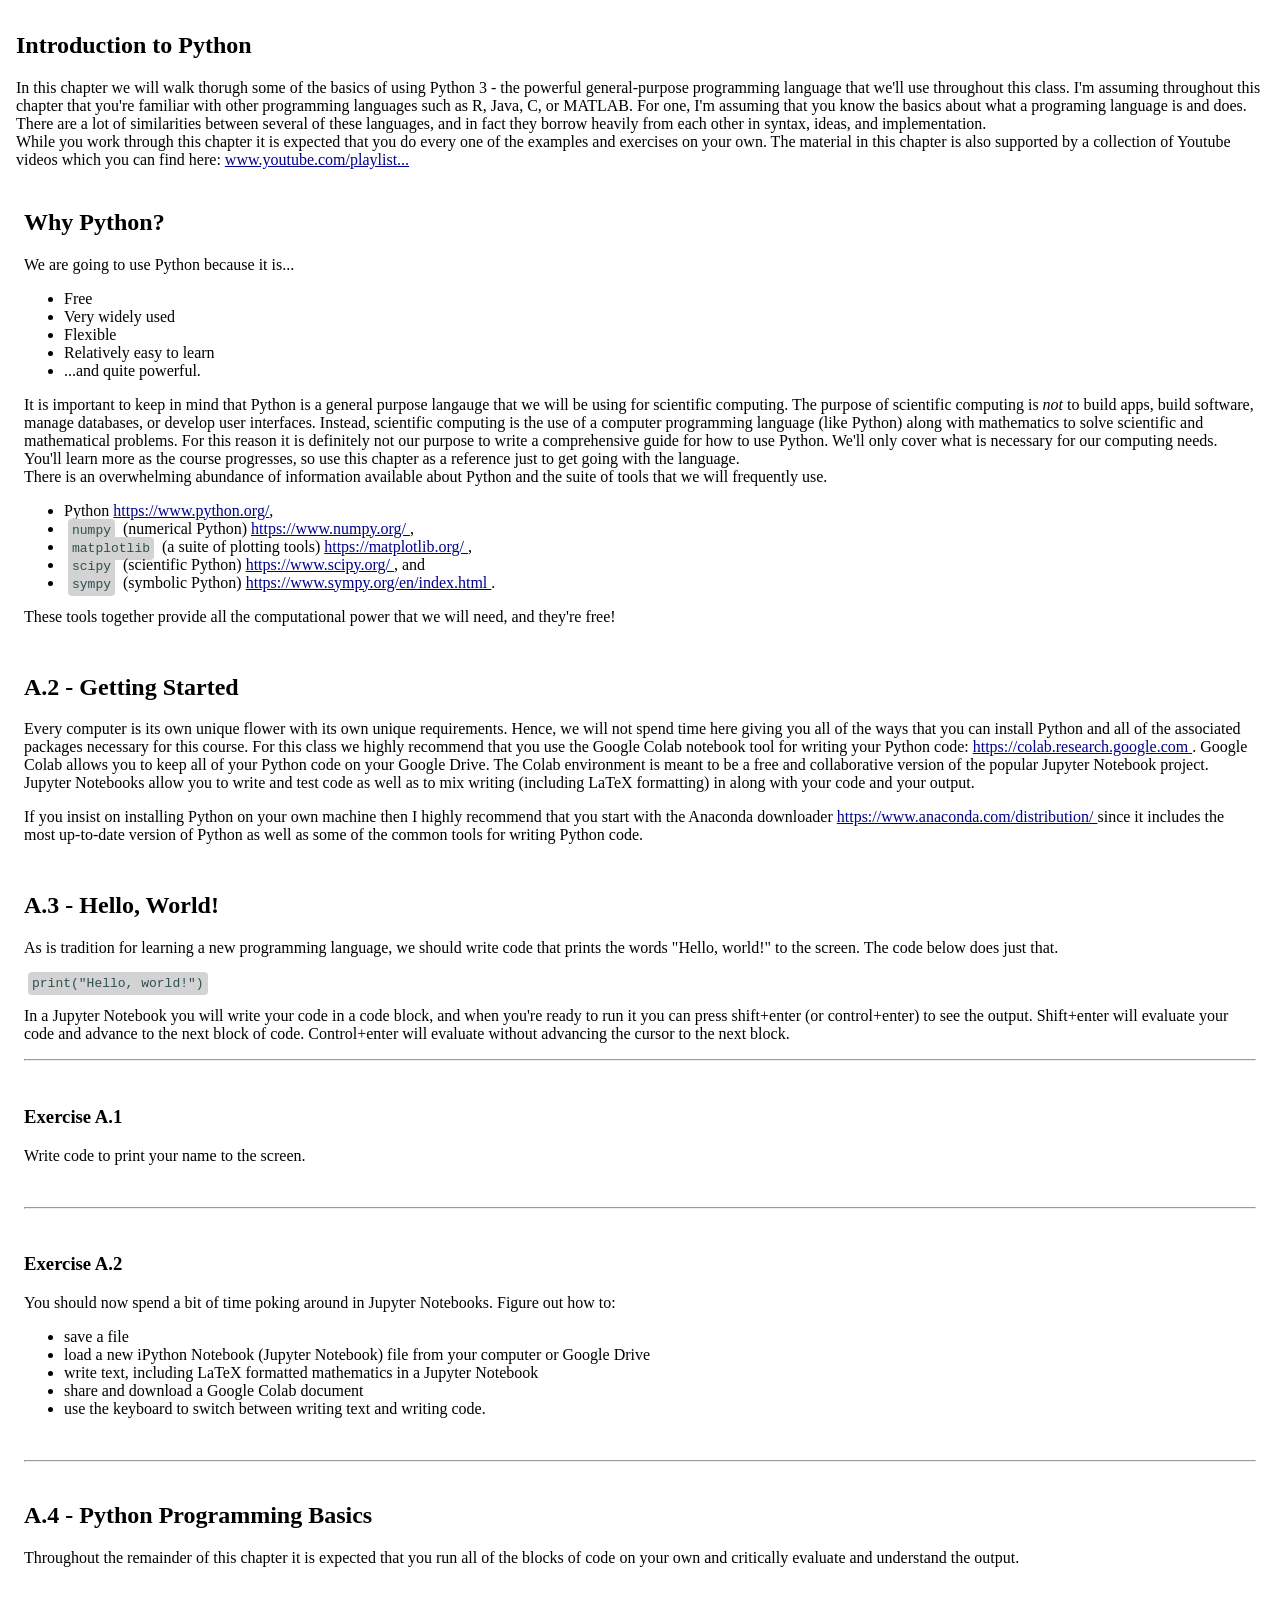
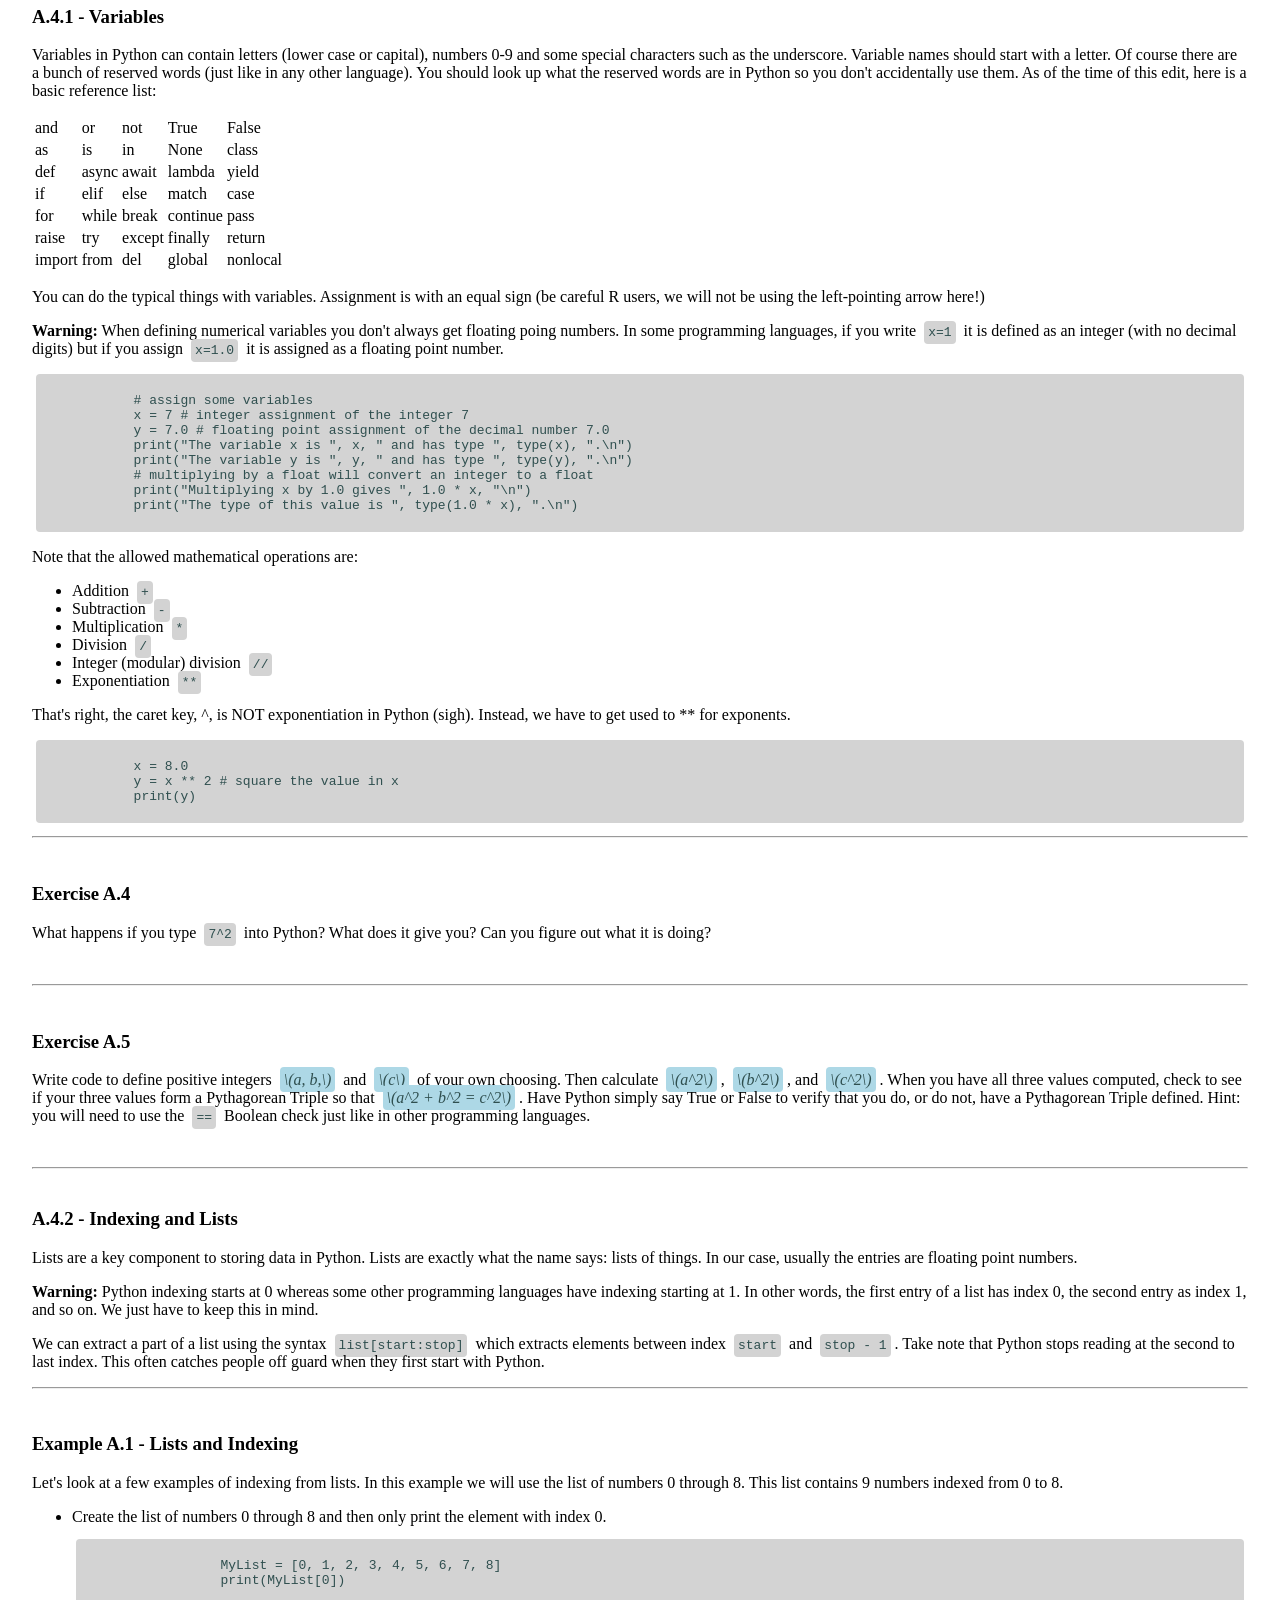
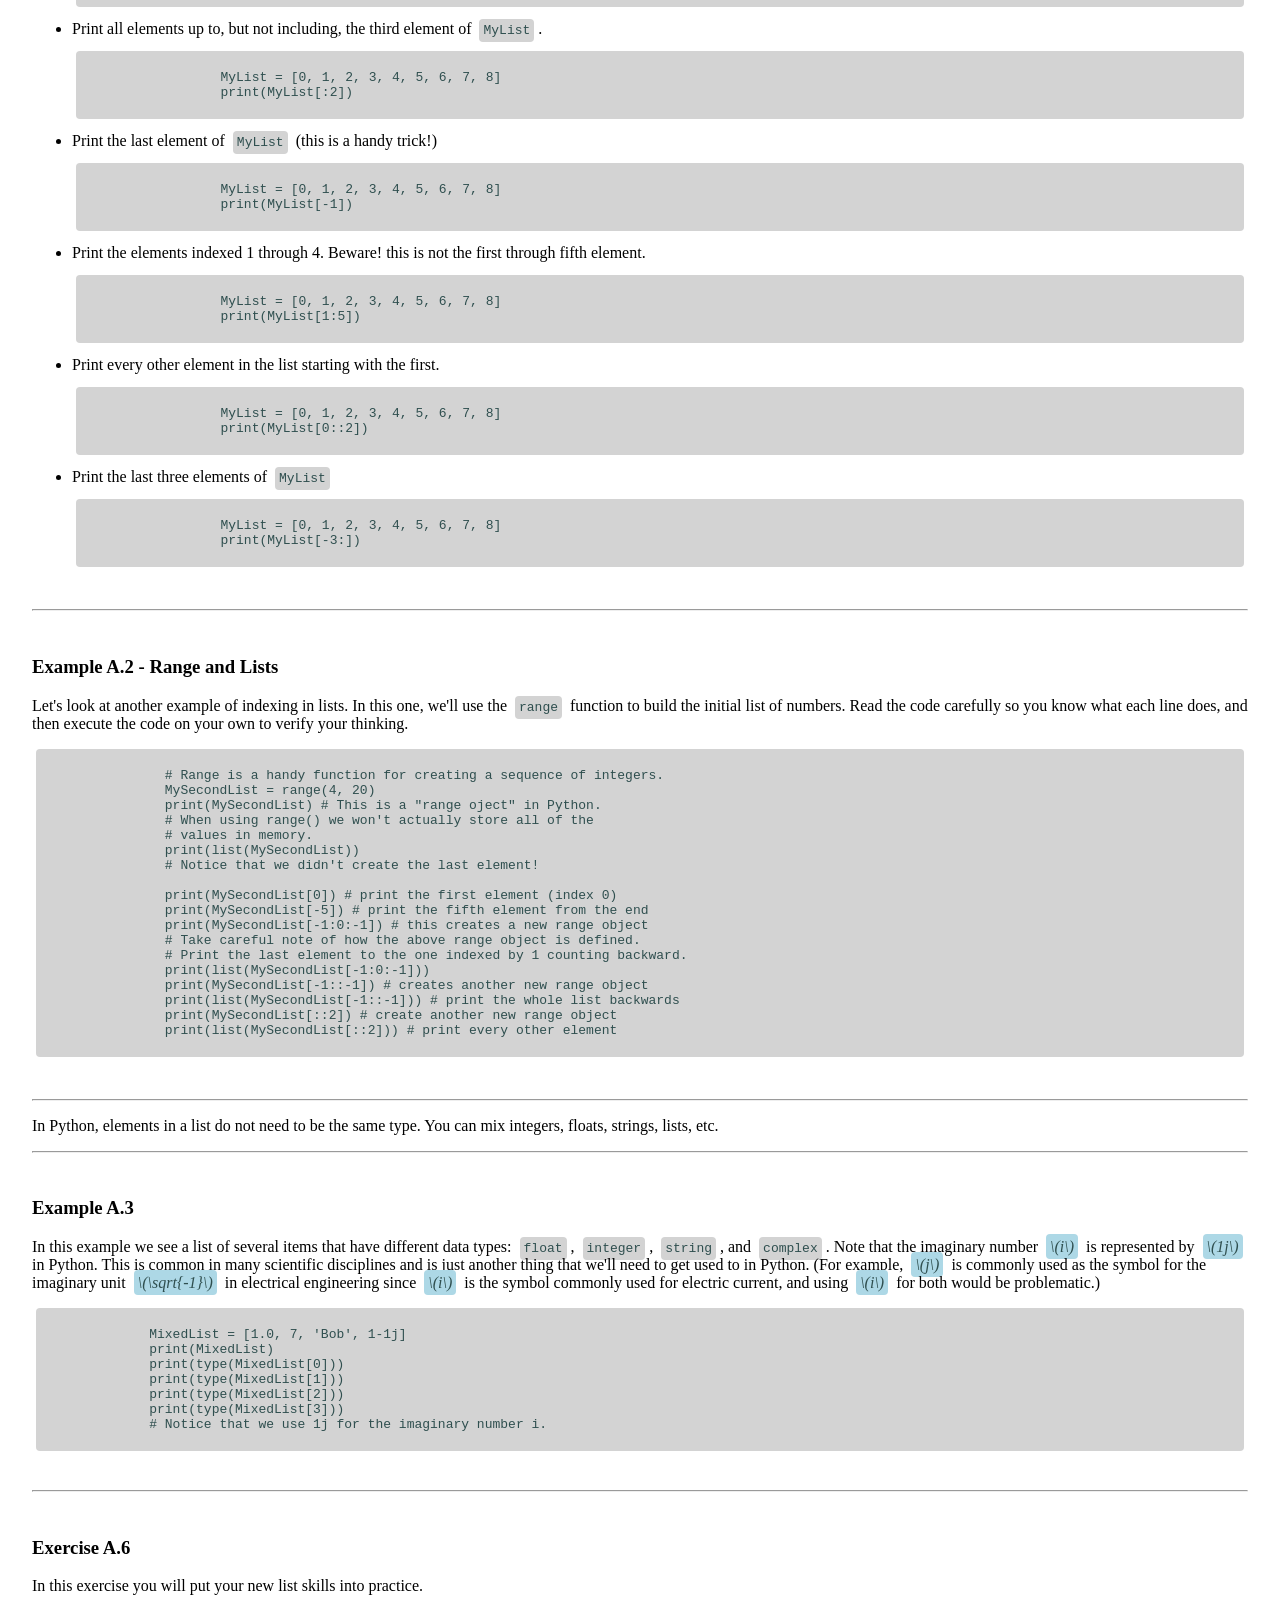
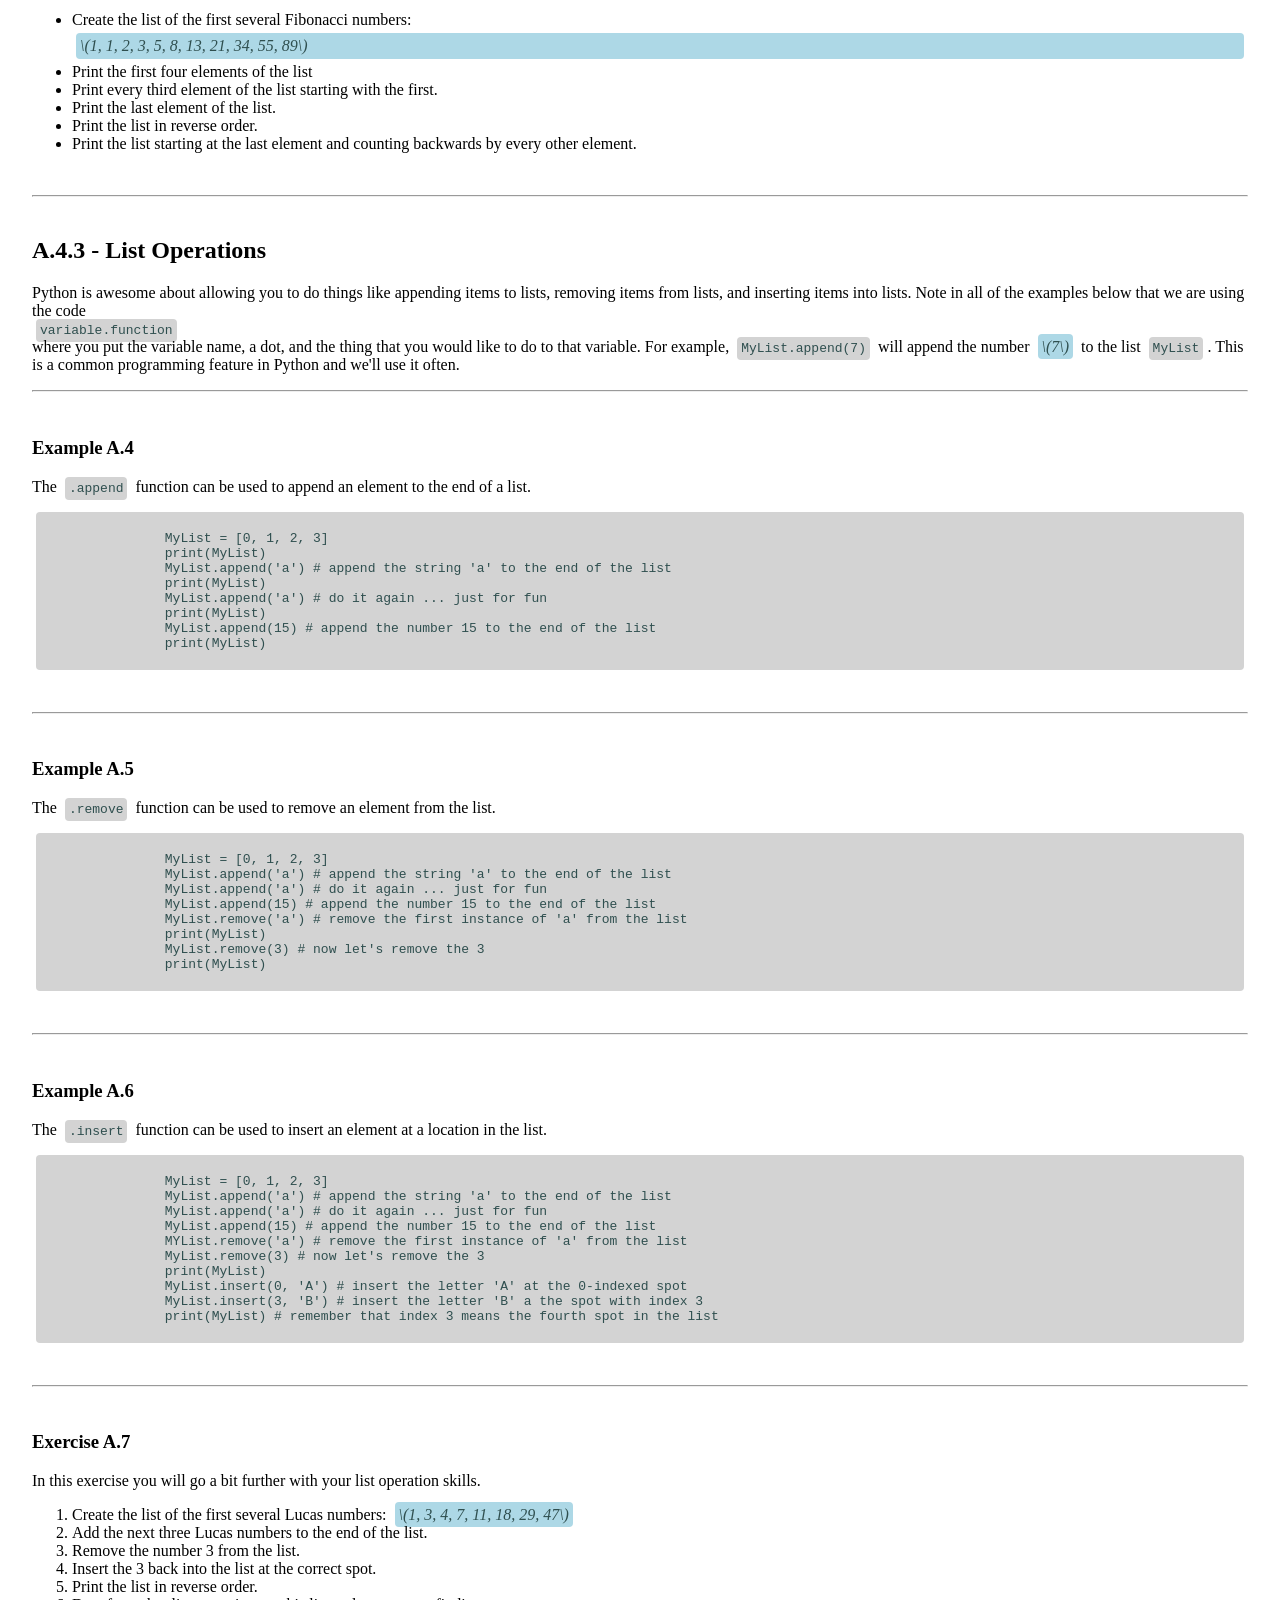
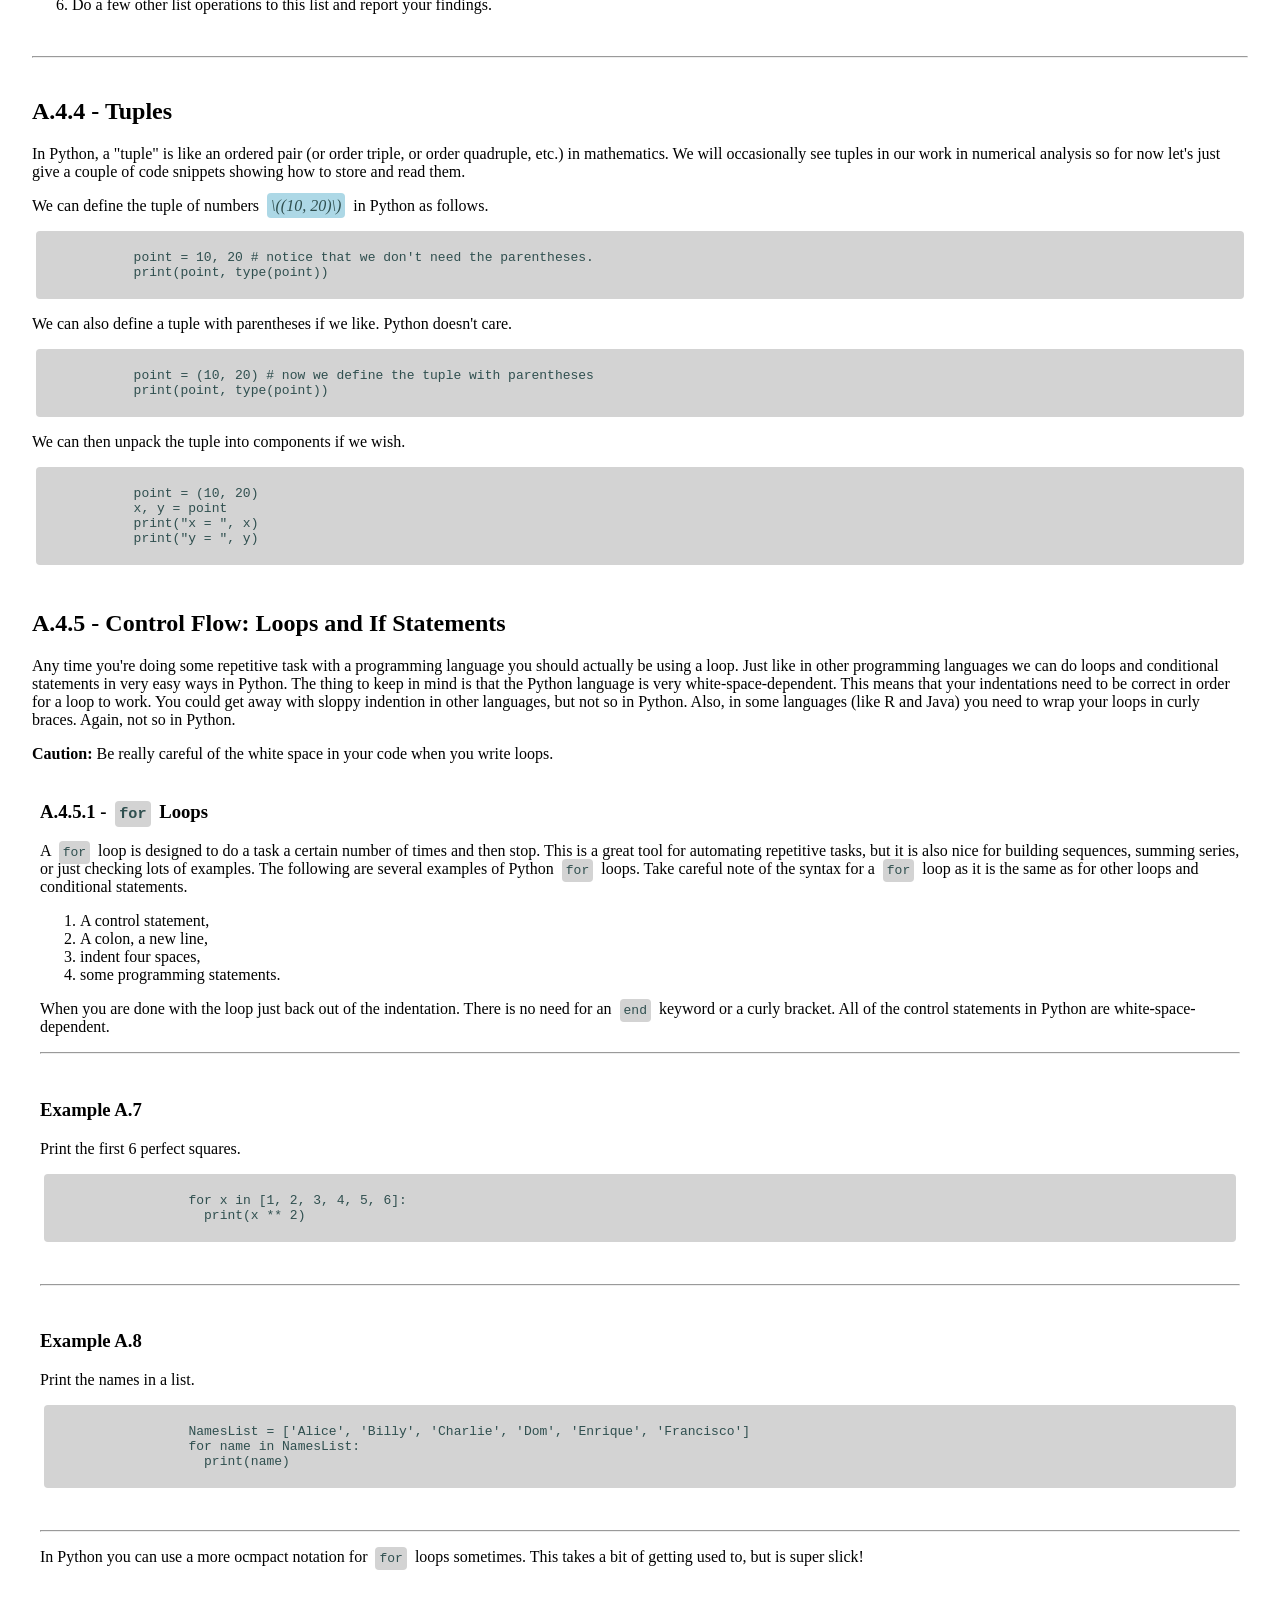
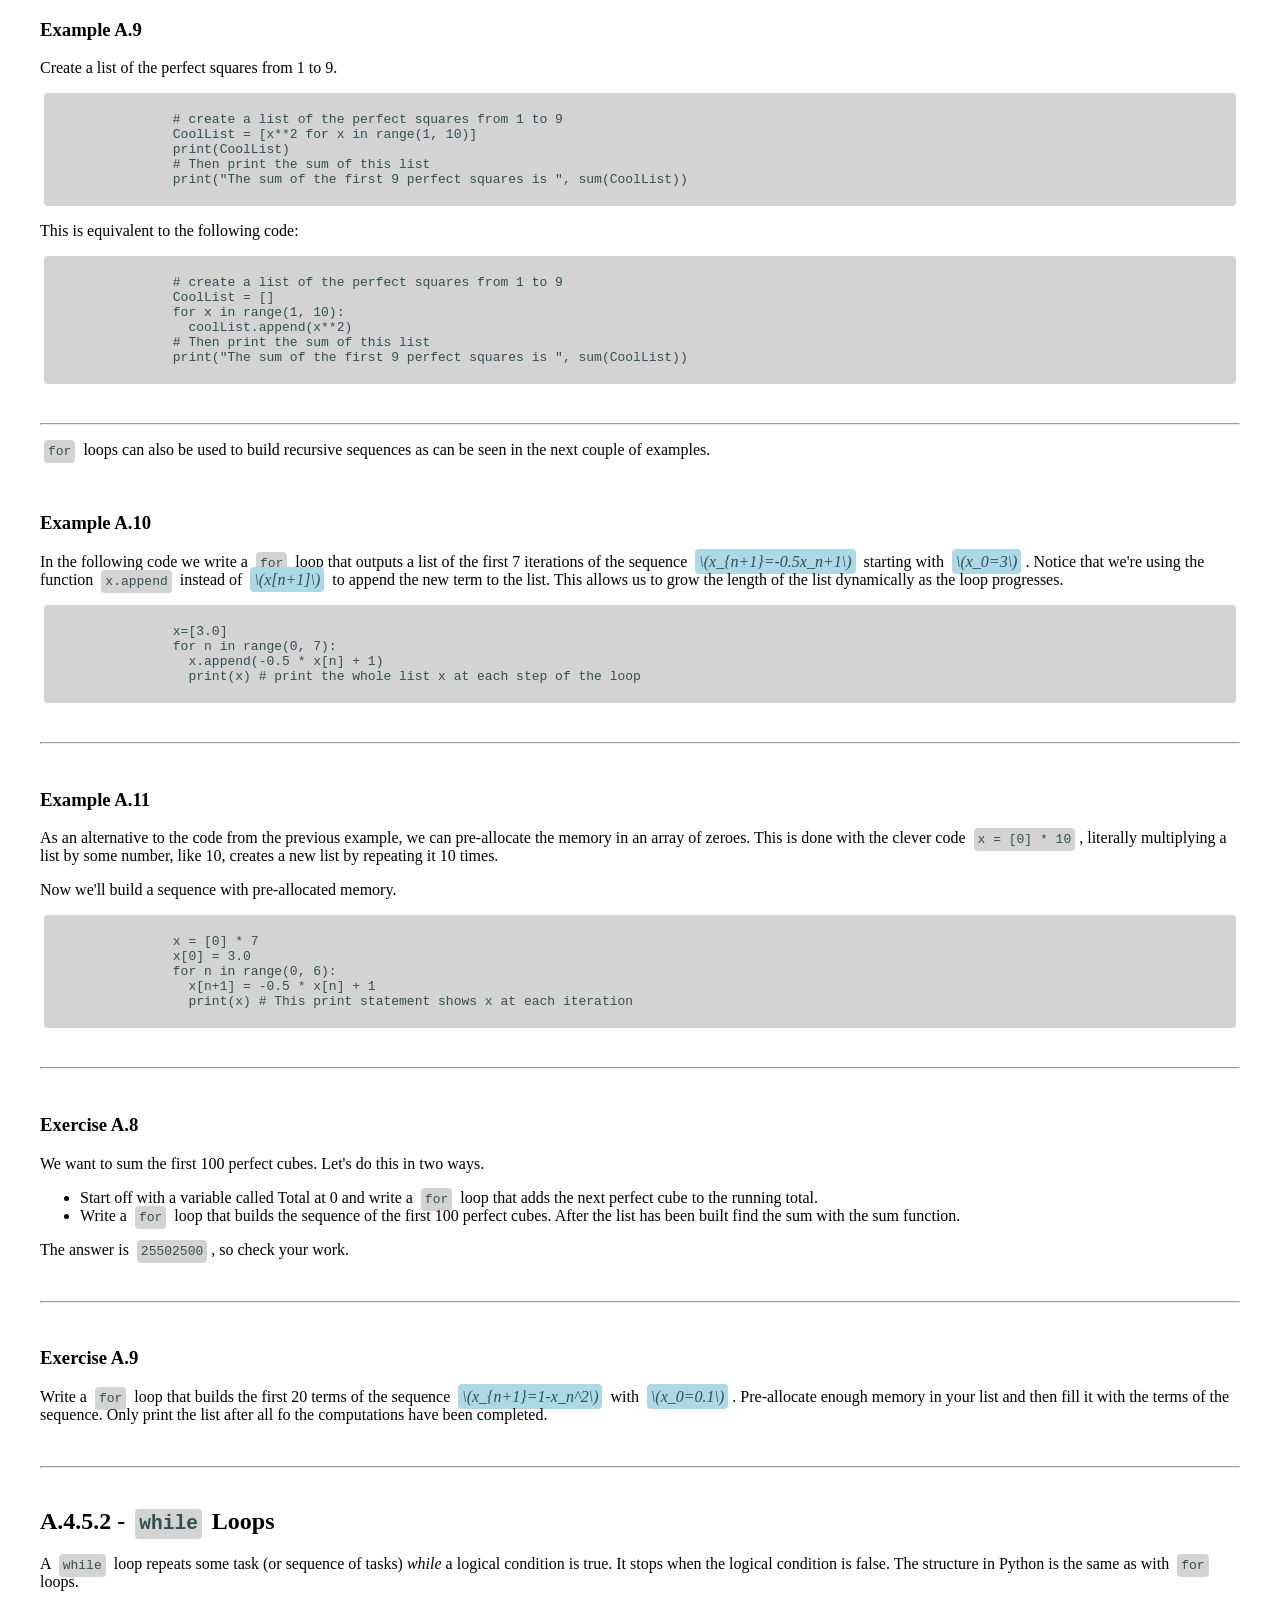
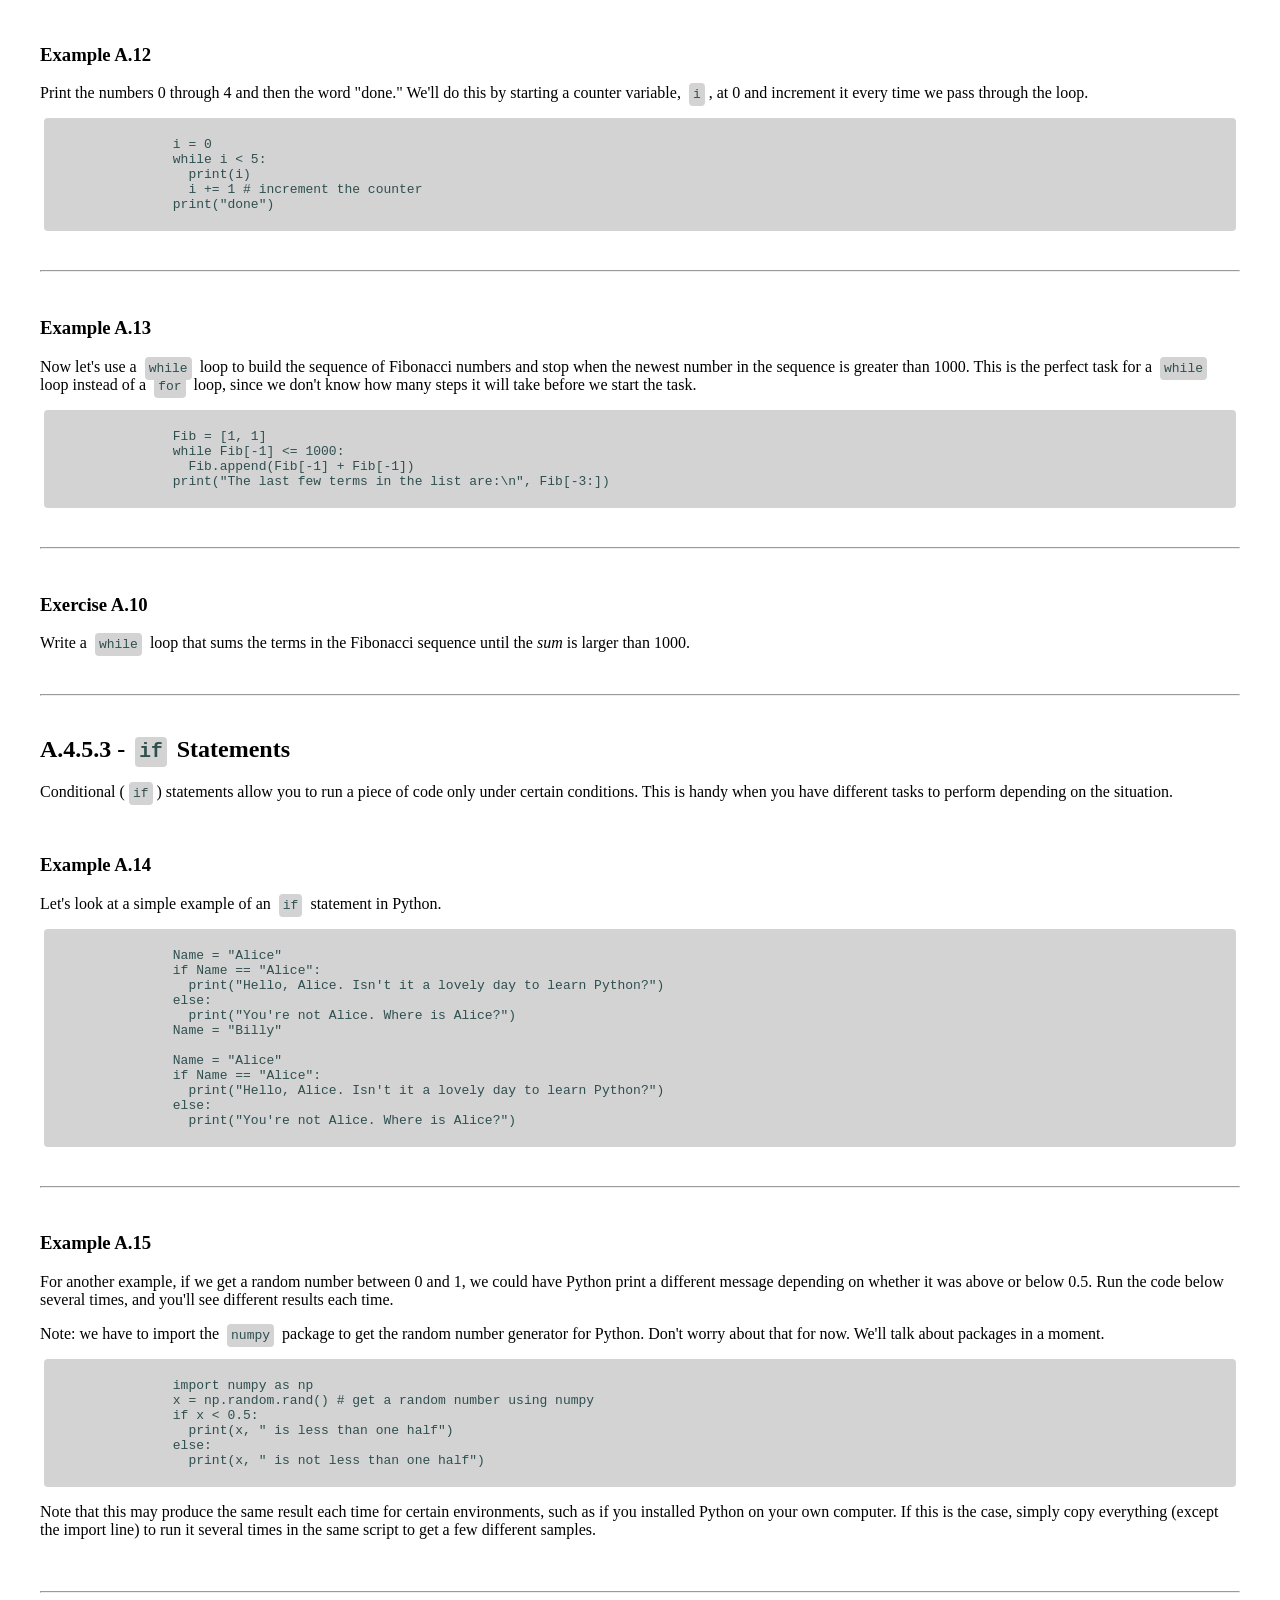
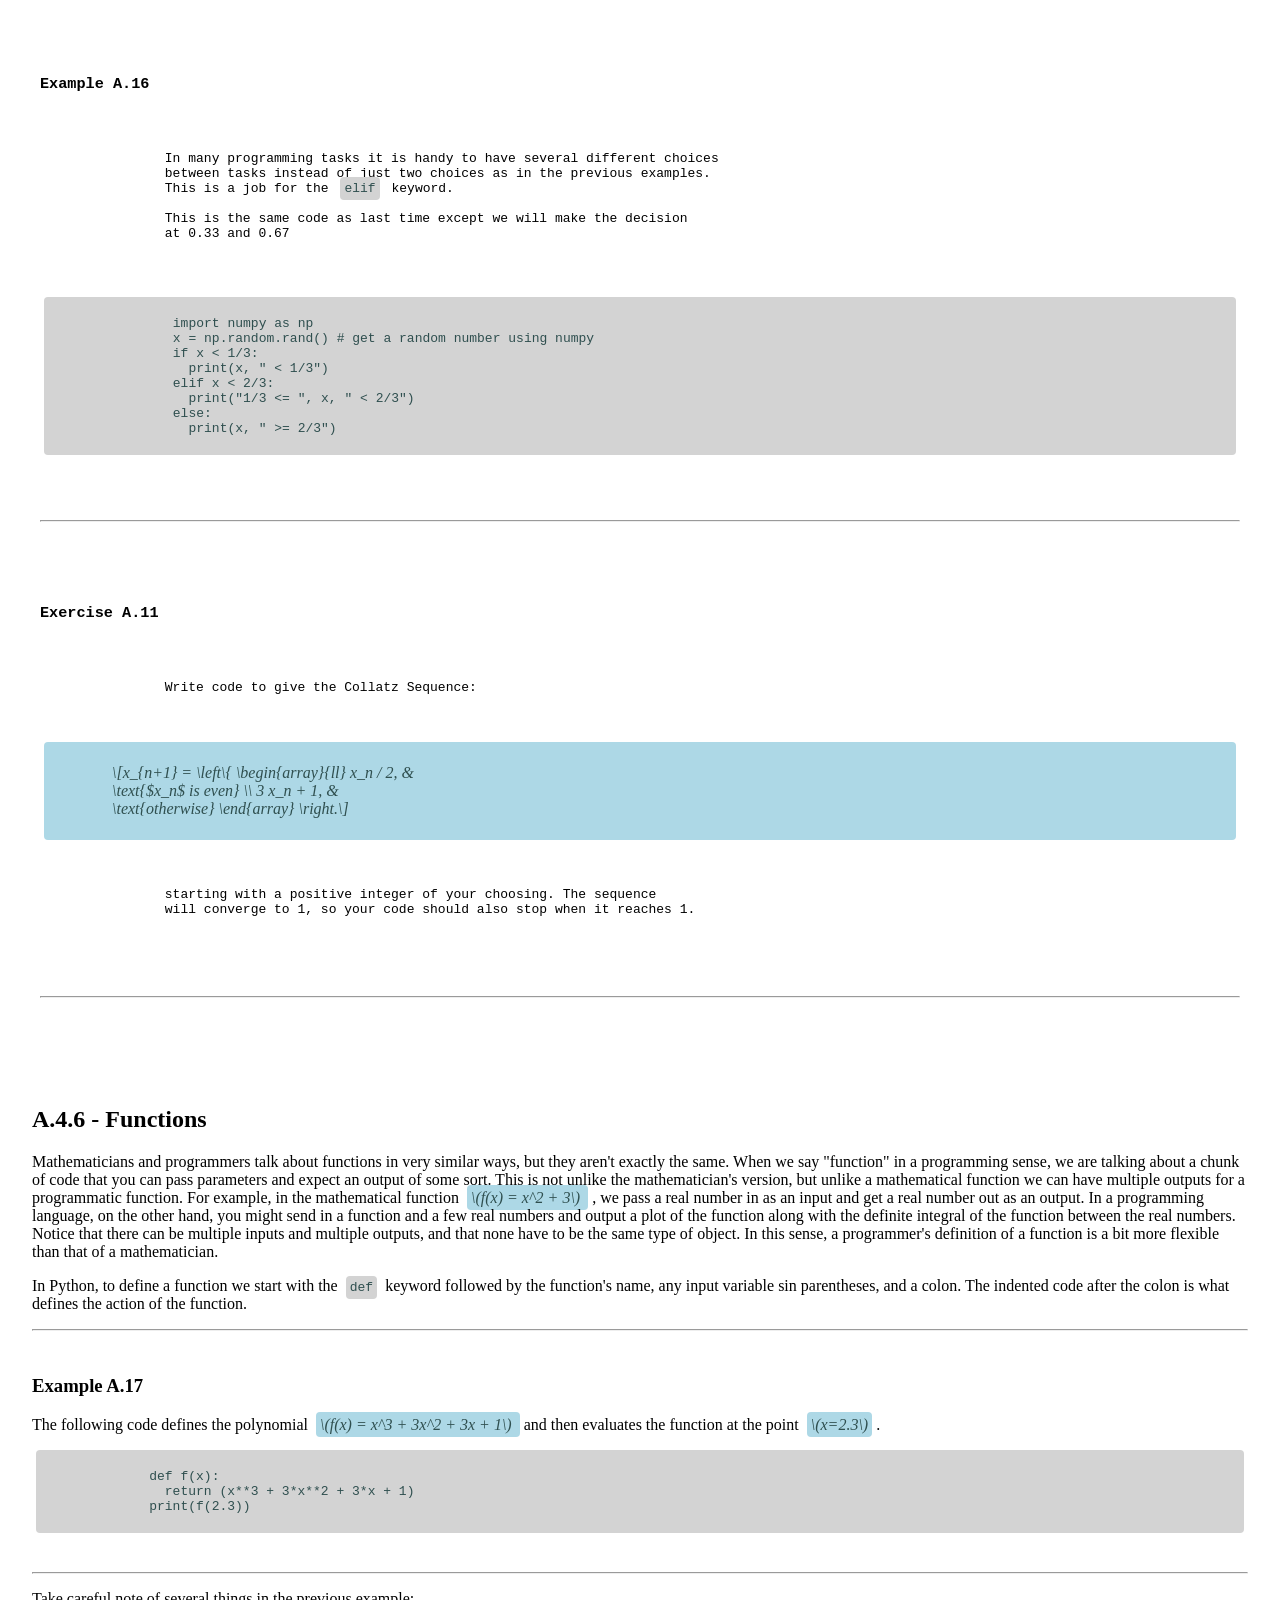
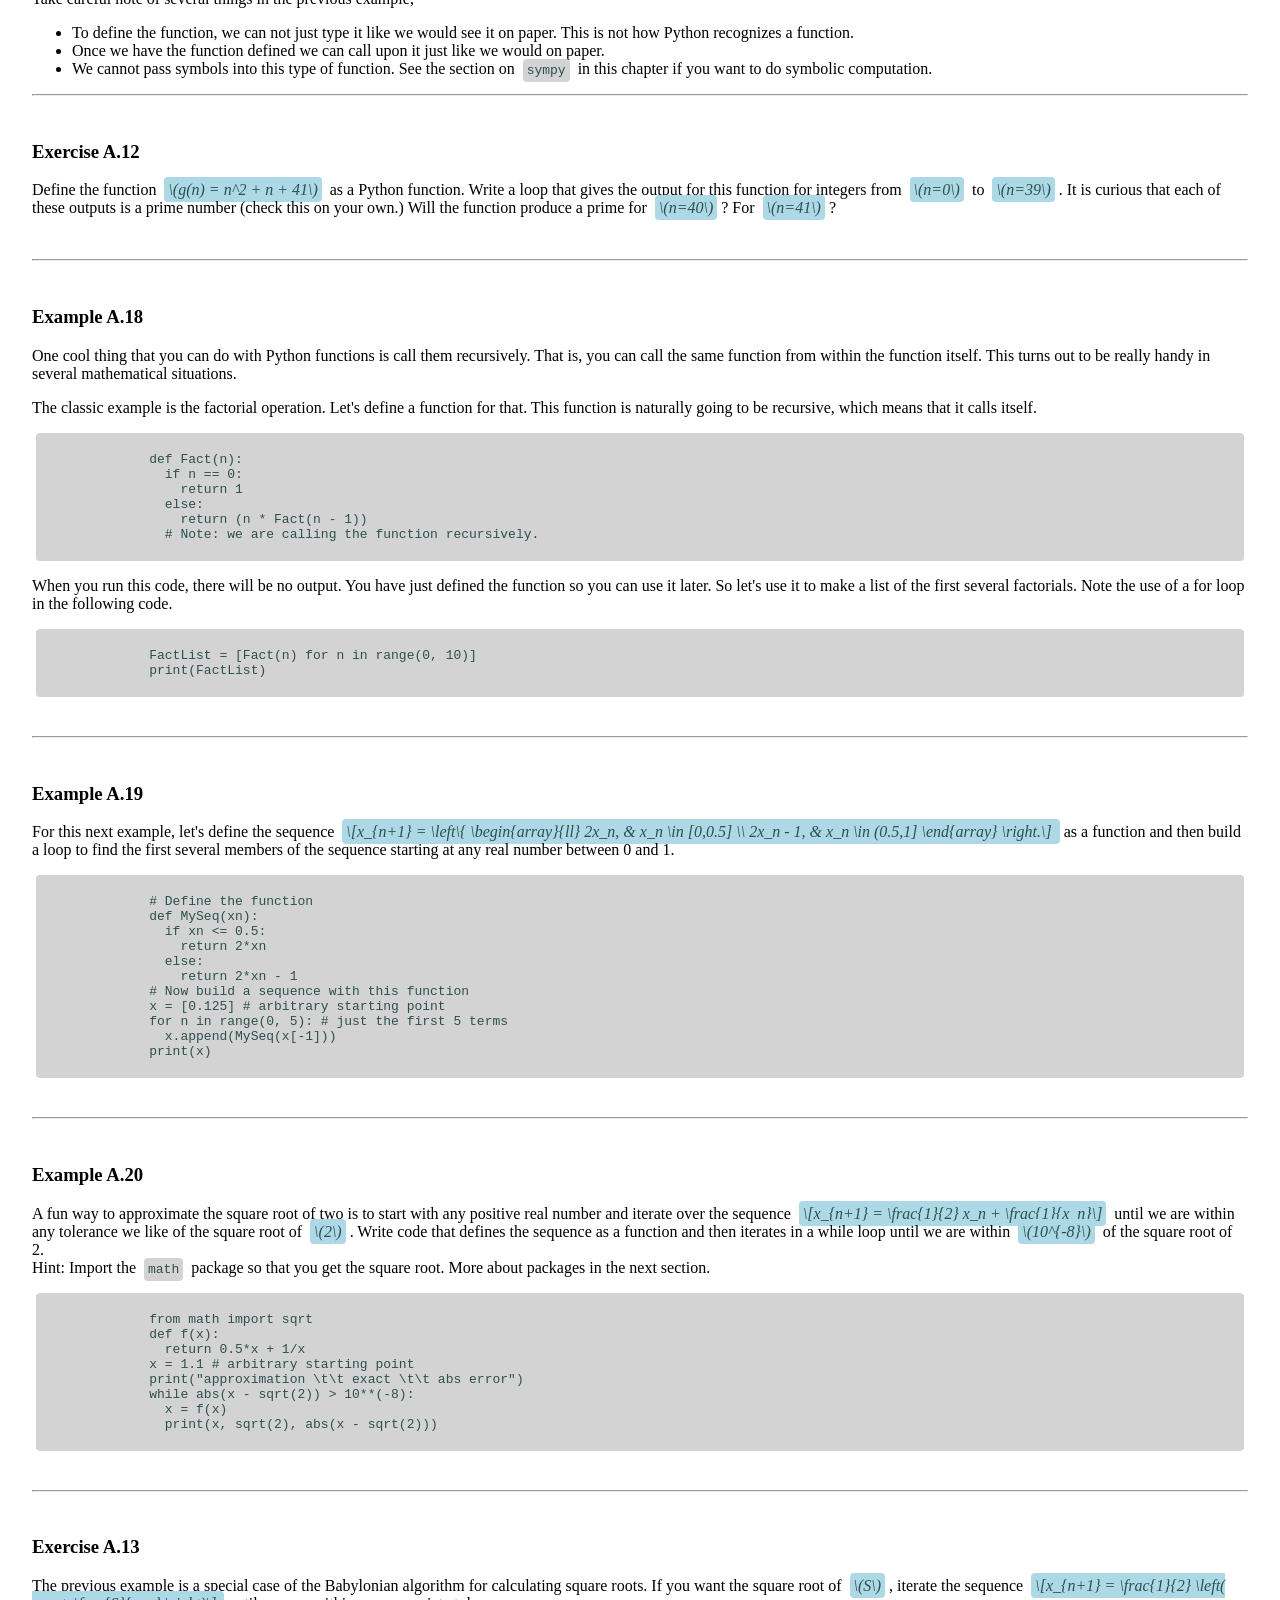
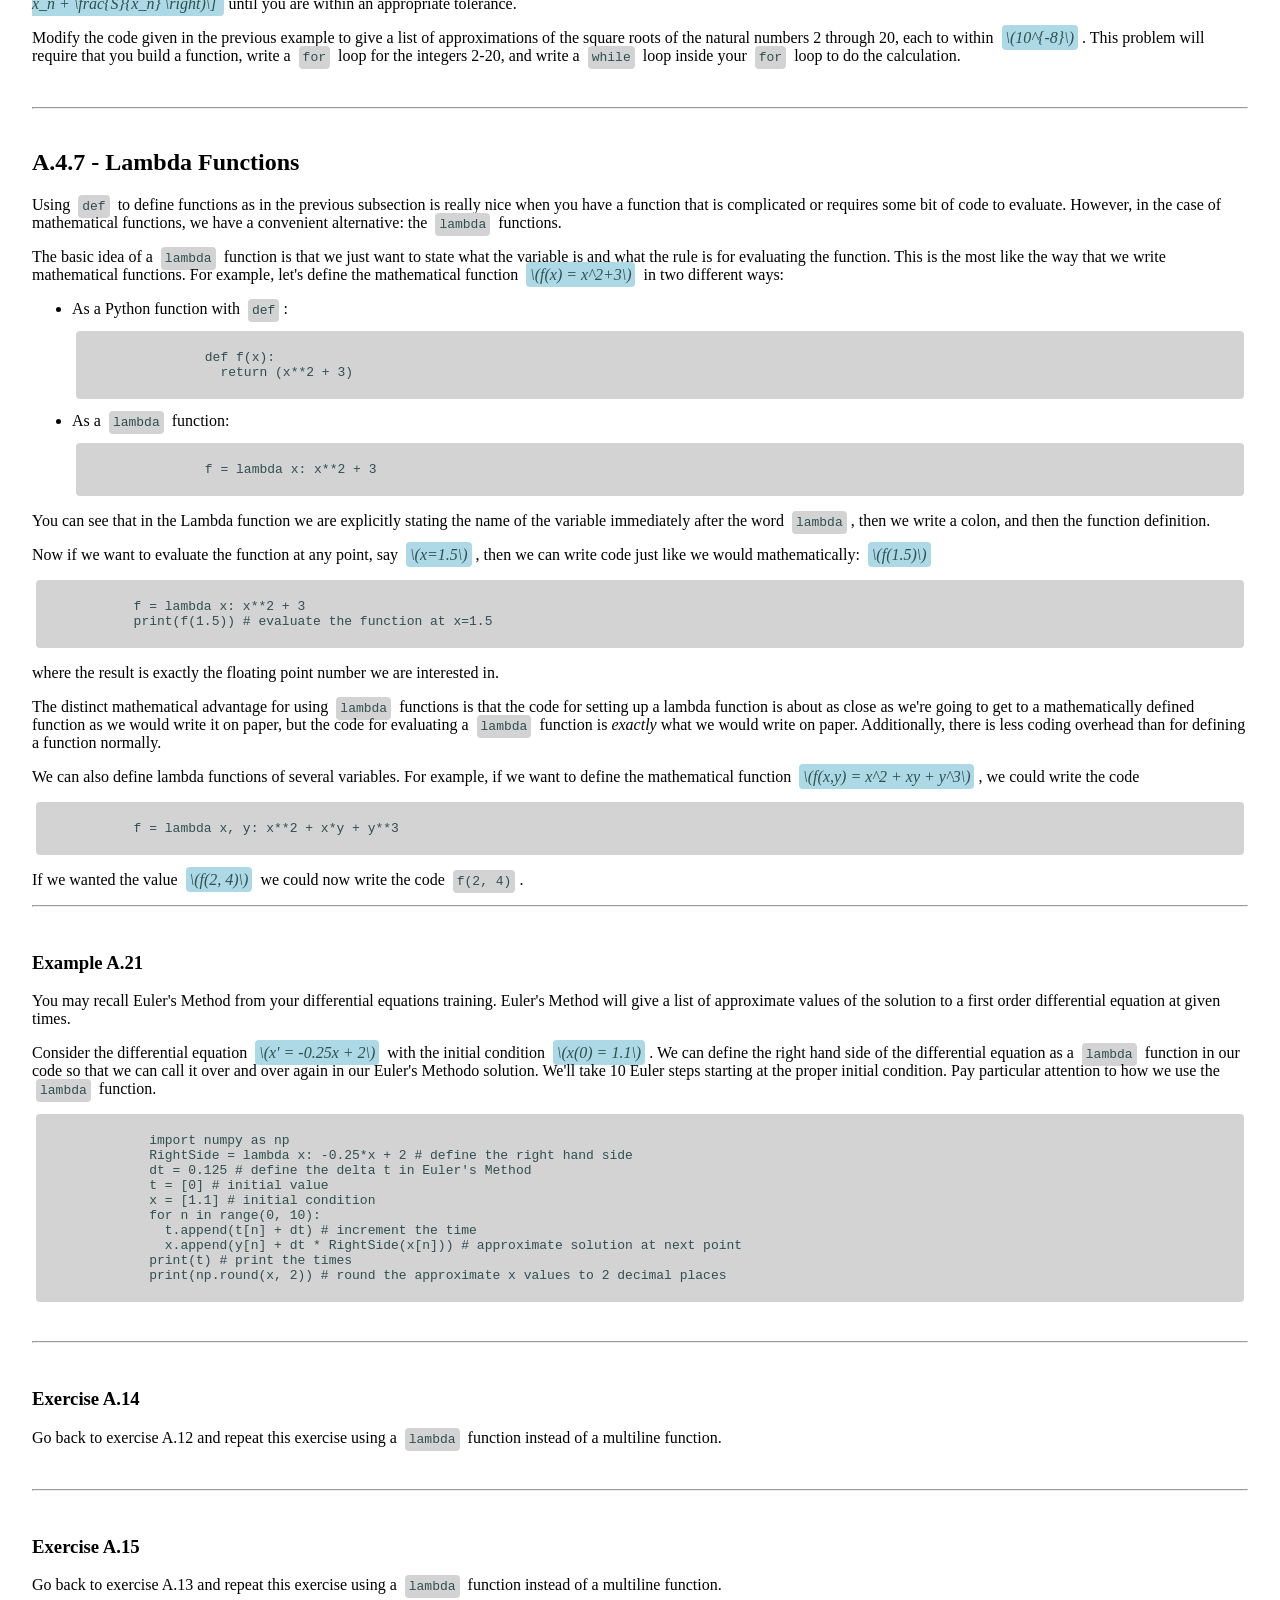
==== commit f55896c9: "Partial Appendix A - Laptop" ====
--- a/chapters/redone/0-appendixa.html
+++ b/chapters/redone/0-appendixa.html
@@ -1095,6 +1095,575 @@
               print(np.round(x, 2)) # round the approximate x values to 2 decimal places
             </code></pre>
           </example>
+          <hr/>
+
+          <exercise id="exrA.14">
+            <h3>Exercise A.14</h3> <p>
+              Go back to exercise A.12 and repeat this exercise using a <code>lambda</code>
+              function instead of a multiline function.
+            </p>
+          </exercise>
+          <hr/>
+          <exercise id="exrA.15">
+            <h3>Exercise A.15</h3> <p>
+              Go back to exercise A.13 and repeat this exercise using a <code>lambda</code>
+              function instead of a multiline function.
+            </p>
+          </exercise>
+          <hr/>
+        </section>
+
+        <section id="A.4.8">
+          <h2>A.4.8 - Packages</h2> <p>
+            Unlike mathematical programming languages like MATLAB, Maple, or Mathematica,
+            where every package is already installed and ready to use, Python allows you
+            to only load the packages that you might need for a given task.
+            There are several advantages to this along with a few disadvantages.
+          </p> <h3>
+            Advantages:
+          </h3> <ul>
+            <li>
+              You can have the same function doing different things in different
+              scenarios. For example, there could be a symbolic differentiation function
+              and a numerical differentiation function coming from different packages
+              that are used in different ways.
+            </li> <li>
+              Housekeeping. It is highly advantageous to have a good understanding of
+              where your functions come from. MATLAB, for example, uses the same name
+              for multiple purposes with no indication of how it might behave depending
+              on the inputs. With python, you can avoid that by only importing the
+              appropriate packages for your current use.
+            </li> <li>
+              Your code will be ultimately more readable. More on this later.
+            </li>
+          </ul> <h3>
+            Disadvantages:
+          </h3> <ul>
+            <li>
+              It is often challenging to keep track of which function does which task
+              when they have exactly the same name. For example, you could be working
+              with the <code>sin()</code> function numerically from the <code>numpy</code>
+              package or symbolically from the <code>sympyp</code> package, and these
+              functions will behave differently in Python even though they are exactly
+              the same mathematically.
+            </li> <li>
+              You need to remember which functions live in which packages so that you can
+              load the right ones. It is helpful to keep a list of commonly used packages
+              and functions at least while you're getting started.
+            </li>
+          </ul><p>
+            Let's start with the <code>math</code> package.
+          </p>
+          <hr/>
+
+          <example id="exmA.22">
+            <h3>Example A.22</h3> <p>
+              The code below imports the <code>math</code> package into your instance
+              of Python and calculates the cosine of <math>\(\pi/4\)</math>.
+            </p> <pre><code block>
+              import math
+              x = math.cos(math.pi / 4)
+              print(x)
+            </code></pre> <p>
+              The answer, unsurprisingly, is the decimal form of <math>\(\sqrt{2}/2\)</math>.
+            </p>
+          </example>
+          <hr/>
+
+          <p>
+            You might already see a potential disadvantage to Python's packages:
+            there is now more typing involved! Let's fix this.
+            When you import a package you could just import all of the functions so
+            they can be used by their proper names.
+          </p>
+
+          <example id="exmA.23">
+            <h3>Example A.23</h3> <p>
+              Here we import the entire math package so we can use every one of the
+              functions therein without having to use the <code>math</code> prefix.
+            </p> <pre><code block>
+              from math import * # read this as: from math import everything
+              x = cos(pi / 4)
+              print(x)
+            </code></pre> <p>
+              The end result is exactly the same: the decimal form of
+              <math>\(\sqrt{2}/2\)</math>, but now we had less typing to do.
+            </p>
+          </example>
+          <hr/>
+
+          <example id="exmA.24">
+            <h3>Example A.24</h3> <p>
+              Here we import <code>math</code> and <code>numpy</code> under aliases so we
+              can use the shortened aliases and not mix up which functions belong to which packages.
+            </p> <pre><code block>
+              import math as ma
+              import numpy as np
+              # use the math version of the cosine function
+              x = ma.cos(ma.pi / 4) 
+              # use the numpy version of the cosine function
+              y = np.cos(np.pi / 4) 
+              print(x, y)
+            </code></pre> <p>
+              Both <code>x</code> and <code>y</code> in the code give the decimal approximation
+              of <math>\(\sqrt{2}/2\)</math>. This is clearly pretty redundant in this really
+              simple case, but you should be able to see where you might want to use this and
+              where you might run into trouble.
+            </p>
+          </example>
+          <hr/>
+
+          <example id="exmA.25">
+            <h3>Example A.25 - Contents of a Library</h3> <p>
+              Once you have a package imported you can see what is inside of it using
+              the <code>dir</code> function.
+              The following block of code prints a list of all the functions inside
+              the <code>math</code> package.
+            </p> <pre><code block>
+              import math
+              print(dir(math))
+            </code></pre>
+          </example>
+          <hr/>
+
+          <p>
+            of course, there will be times when you need help with a function.
+            You can use the <code>help</code> function to view the documentation
+            for most Python functions.
+            For example, you can run the code <code>help(math.acos)</code> to
+            get help on the arc cosine function from the <code>math</code> package.
+          </p>
+          <hr/>
+
+          <exercise id="exrA.16">
+            <h3>Exercise A.16</h3> <p>
+              Import the <code>math</code> package, figure out how the <code>log</code>
+              function works, and write code to calculate the logarithm of the number
+              <code>8.3</code> in base 10, base 2, base 16, and base <math>\(e\)</math>
+              (the natural logarithm.)
+            </p>
+          </exercise>
+          <hr/>
+        </section>
+      </section>
+
+      <section id="A.5">
+        <h2>A.5 - Numerical Python with <code>numpy</code></h2> <p>
+          The base implementation of Python includes the basic programming language,
+          the tools to write loops, check conditions, build and manipulate lists,
+          and all of the other things that we saw in the previous section.
+          In this section, we will explore the <code>numpy</code> package
+          that contains optimized routines for doing numerical computations in
+          scientific computing.
+        </p>
+        <hr/>
+
+        <example id="exmA.26">
+          <h3>Example A.26</h3> <p>
+            To start with, let's look at a really simple example.
+            Say you have a list of real numbers and you want to take the sine of every
+            element in the list. If you just try to take the sine of the list,
+            you will get an error. Try it yourself.
+          </p> <pre><code block>
+            from math import pi, sin
+            MyList = [0,pi/6, pi/4, pi/3, pi/2, 2*pi/3, 3*pi/4, 5*pi/6, pi]
+            sin(MyList)
+          </code></pre> <p>
+            You could get around this error using some of the tools from base Python,
+            but none of them are very elegant.
+          </p> <pre><code block>
+            from math import pi, sin
+            MyList = [0,pi/6, pi/4, pi/3, pi/2, 2*pi/3, 3*pi/4, 5*pi/6, pi]
+            SineList = [sin(n) for n in MyList]
+            print(SineList)
+          </code></pre>
+          <p> or </p>
+          <pre><code block>
+            from math import pi, sin
+            MyList = [0,pi/6, pi/4, pi/3, pi/2, 2*pi/3, 3*pi/4, 5*pi/6, pi]
+            SineList = [ ]
+            for n in range(0,len(MyList)):
+                SineList.append( sin(MyList[n]) )
+            print(SineList)
+          </code></pre> <p>
+            Even more simply, say we wanted to just square every number in a list.
+            Just appending the code <code>**2</code> to the end of the list will fail.
+          </p> <pre><code block>
+            Mylist = [1, 2, 3, 4]
+            print(MyList**2) # This will produce an error
+          </code></pre> <p>
+            If we define the list as a <code>numpy</code> array instead of a Python list
+            then everything will work mathematically exactly the way you'd expect.
+          </p> <pre><code block>
+            MyList = np.array([1, 2, 3, 4])
+            print(Mylist**2) # This will work as expected!
+          </code></pre> <p>
+            You should stop now and try to take the sine of a full list of numbers
+            stored in a <code>numpy</code> array.
+          </p>
+        </example>
+        <hr/>
+
+        <p>
+          The <code>numpy</code> package is used in many (most) mathematical computations
+          in numerical analysis using Python. It provides algorithms for matrix and vector
+          arithmetic. Furthermore, it is optimized to do these computations in the most
+          efficient possibly way (both in terms of memory and speed.)
+        </p> <p>
+          Typically when we import <code>numpy</code> we use <code>import numpy as np</code>.
+          This is the standard alias for the <code>numpy</code> package.
+          This means that any time we want to access one of the functions in the <code>numpy</code>
+          package, we only need to prefix it with "np."
+          Let's see what is inside the package with the code <code>print(dir(np))</code>.
+          (Don't forget to <code>import numpy as np</code> first!)
+        </p> <p>
+          A brief look through the list reveals a huge wealth of mathematical functions that
+          are optimized to work in the best possible way with the Python language.
+          (We are intentionally not including the output here since it is quite extensive.
+          Run it so you can see.)
+        </p>
+
+        <section id="A.5.1">
+          <h2>A.5.1 - Numpy Arrays, Array Operations, and Matrix Operations</h2> <p>
+            In the previous section you worked with Python lists. As we pointed out, the
+            shortcoming of Python lists is that they don't behave well when we want to
+            apply mathematical functions to use them as vectors.
+            The "numpy array" <code>np.array</code> is essentially the same as a Python
+            list with the following notable exceptions:
+          </p> <ul>
+            <li>
+              In a <code>numpy</code> array, every entry is a floating point number.
+            </li> <li>
+              In a <code>numpy</code> array, the memory usage is more efficient.
+              (Mostly since Python is expecting data of all the same type.)
+            </li> <li>
+              With a <code>numpy</code> array there are ready-made functions that can
+              act directly on the array as a matrix or vector.
+            </li>
+          </ul> <p>
+            Let's just look at a few examples using <code>numpy</code>.
+            What we're going to do is define a matrix <math>\(A\)</math> and vectors
+            <math>\(v\)</math> and <math>\(w\)</math> as <math>
+              \[A = \begin{pmatrix}
+                1 & 2 \\ 3 & 4
+              \end{pmatrix},
+              \quad v = \begin{pmatrix}
+                5 \\ 6
+              \end{pmatrix},
+              \quad \text{and}
+              \quad w = v^T = \begin{pmatrix}
+                5 & 6
+              \end{pmatrix}.\]
+            </math>
+            Then we'll do the following:
+          </p> <ul>
+            <li>Get the size and shape of these arrays</li>
+            <li>Get individual elements, rows, and columns from these arrays</li>
+            <li>
+              Treat these arrays as with linear algebra to...
+              <ul>
+                <li>do element-wise multiplication</li>
+                <li>do matrix and vector products</li>
+                <li>do scalar multiplication</li>
+                <li>take the transposition of matrices</li>
+                <li>take the inverse of matrices</li>
+              </ul>
+            </li>
+          </ul>
+
+          <example id="exmA.27">
+            <h3>Example A.27 - <code>numpy</code> Matrices</h3> <p>
+              The first thing to note is that internally a matrix is a list
+              of lists. (Each row is a list.)
+            </p> <pre><code block>
+              import numpy as np
+              A = np.array([[1, 2], [3, 4]])
+              print("The matrix A is:\n", A)
+              v = np.array([[5], [6]]) # this creates a column vector
+              print("The vector v is:\n", v)
+              w = np.array([5, 6])
+              print("The vector w is:\n", w)
+            </code></pre>
+          </example>
+          <hr/>
+
+          <example id="exmA.28">
+            <h3>Example A.28 - <code>variable.shape</code></h3> <p>
+              The <code>variable.shape</code> function can be used to find the "shape"
+              and dimensions of a <code>numpy</code> array.
+              Notice that the output is a tuple showing the size in the form <code>(rows, columns)</code>.
+              Also notice that the row vector doesn't give <code>(1, 2)</code> as expected.
+              Instead, it just returns <code>(2,)</code>.
+            </p> <pre><code block>
+              import numpy as np
+              A = np.array([[1,2],[3,4]])
+              print(A.shape) # Shape of the matrix A
+              v = np.array([[5],[6]])
+              print(v.shape) # Shape of the column vector v
+              w = np.array([5,6])
+              print(w.shape) # Shape of the row vector w
+            </code></pre>
+          </example>
+          <hr/>
+
+          <example id="exmA.29">
+            <h3>Example A.29 - <code>variable.size</code></h3> <p>
+              The <code>variable.size</code> function can be used to get the total number
+              of elements in a <code>numpy</code> array.
+              This is usually the product of the values in the tuple coming from the shape function.
+            </p> <pre><code block>
+              import numpy as np
+              A = np.array([[1,2],[3,4]])
+              v = np.array([[5],[6]])
+              w = np.array([5,6])
+              print(A.size) # Size (number of elements) of A
+              print(v.size) # Size (number of elements) of v
+              print(w.size) # Size (number of elements) of w
+            </code></pre>
+          </example>
+          <hr/>
+
+          <p>
+            Reading individual elements from a <code>numpy</code> array is essentially
+            the same as reading elements from a normal Python list.
+            We will use square brackets to get the row and column.
+            Remember that the indexing all starts from 0, not 1!
+          </p>
+
+          <example id="exmA.30">
+            <h3>Example A.30</h3> <p>
+              Let's read the top left and bottom right entries of the matrix <math>\(A\)</math>.
+            </p> <pre><code block>
+              import numpy as np
+              A = np.array([[1, 2], [3, 4]])
+              print(A[0,0]) # top left
+              print(A[1,1]) # bottom right
+            </code></pre>
+          </example>
+          <hr/>
+          
+          <example id="exmA.31">
+            <h3>Example A.30</h3> <p>
+              Let's read the first row of the matrix <math>\(A\)</math>.
+            </p> <pre><code block>
+              import numpy as np
+              A = np.array([[1, 2], [3, 4]])
+              print(A[0,:])
+            </code></pre>
+          </example>
+          <hr/>
+          
+          <example id="exmA.32">
+            <h3>Example A.30</h3> <p>
+              Let's read the second colummn of the matrix <math>\(A\)</math>.
+            </p> <pre><code block>
+              import numpy as np
+              A = np.array([[1, 2], [3, 4]])
+              print(A[:,1])
+            </code></pre> <p>
+              Notice when we read the column it was not displayed as a column.
+              Be careful. Reading a column from a matrix will automatically
+              flatten it into an array, not a matrix.
+            </p>
+          </example>
+          <hr/>
+
+          <p>
+            If we try to multiply either <math>\(A\)</math> and <math>\(v\)</math> or
+            <math>\(A\)</math> and <math>\(A\)</math> we will get some funky results.
+            Unlike programming languages like MATLAB, the default notion of multiplication
+            is NOT matrix multiplication.
+            Instead, the default is element-wise multiplication.
+          </p>
+
+          <hr/>
+          <example id="exmA.33">
+            <h3>Example A.33</h3> <p>
+              If we write the code <code>A * A</code> we do NOT get matrix multiplication.
+              Instead we get element-by-element multiplication.
+              This is a common source of issues when dealing with matrices and linear algebra in Python.
+            </p> <pre><code block>
+              import numpy as np
+              A = np.array([[1,2],[3,4]])
+              # Notice that A*A is NOT the same as A*A with matrix mult.
+              print(A * A) 
+            </code></pre>
+          </example>
+          <hr/>
+
+          <example id="exmA.34">
+            <h3>Example A.34</h3> <p>
+              If we write <code>A * v</code>, Python will do element-wise multiplication
+              across each column since <math>\(V\)</math> is a column vector.
+            </p> <pre><code block>
+              import numpy as np
+              A = np.array([[1,2],[3,4]])
+              v = np.array([[5],[6]])
+              print(A * v)
+              # A * v will do element wise multiplication on each column
+            </code></pre>
+          </example>
+          <hr/>
+
+          <p>
+            If, however, we recast these arrays as matrices we can get them to behave
+            as we would expect from linear algebra.
+            It is up to you to check that these products are indeed correct form the definitions
+            of matrix multiplication in linear algebra.
+          </p>
+
+          <example id="exmA.35">
+            <h3>Example A.35</h3> <p>
+              Recasting the <code>numpy</code> arrays as matrices allows you to use
+              multiplication as we would expect from linear algebra.
+            </p> <pre><code block>
+              import numpy as np
+              A = np.matrix([[1, 2], [3, 4]])
+              v = np.matrix([[5], [6]])
+              w = np.matrix([5, 6])
+              print("The product A*A is:\n", A*A)
+              print("The product A*v is:\n", A*v)
+              print("The product w*A is:\n", w*A)
+            </code></pre>
+          </example>
+          <hr/>
+
+          <example id="exmA.36">
+            <h3>Example A.36 - Matrix Transpose</h3> <p>
+              Taking the transposition of a matrix (swapping the rows and columns)
+              is done with the <code>matrix.T</code> property.
+            </p> <pre><code block>
+              import numpy as np
+              A = np.matrix([[1,2],[3,4]])
+              print(A.T) # Transpose the array
+            </code></pre>
+          </example>
+          <hr/>
+          <example id="exmA.37">
+            <h3>Example A.37 - Matrix Inverse</h3> <p>
+              The inverse of a square matrix is retrieved
+              using the <code>matrix.I</code> property.
+            </p> <pre><code block>
+              import numpy as np
+              A = np.matrix([[1,2],[3,4]])
+              Ainv = A.I # Taking the inverse is also pretty simple
+              print(Ainv)
+              print(A * Ainv) # check that we get the identity matrix back
+            </code></pre>
+          </example>
+          <hr/>
+          <example id="exmA.38">
+            <h3>Example A.38 - Matrix Determinant</h3> <p>
+              The determinant operation is hiding under the <code>linalg</code>
+              subpackage inside <code>numpy</code>.
+              To call it, we will need to specify that.
+            </p> <pre><code block>
+              import numpy as np
+              A = np.matrix([[1,2],[3,4]])
+              # The determinant is inside the numpy.linalg package
+              print(np.linalg.det(A))
+            </code></pre>
+          </example>
+          <hr/>
+          <example id="exmA.39">
+            <h3>Example A.39 - Matrix Trace</h3> <p>
+              The trace is done using <code>matrix.trace()</code>.
+            </p> <pre><math block>
+              import numpy as np
+              A = np.matrix([[1, 2], [3, 4]])
+              print(A.trace())
+            </math></pre> <p>
+              However the trace returns a matrix, not a scalar.
+              Thus you'll have to read the first entry (index [0, 0])
+              from the answer to get just the trace.
+            </p>
+          </example>
+          <hr/>
+
+          <exercise id="exrA.17">
+            <h3>Exercise A.17</h3> <p>
+              Now that we can do some basic linear algebra with <code>numpy</code>
+              it is your turn. Define the matrix <math>\(B\)</math> and the vector
+              <math>\(u\)</math> as <math block>
+                \[B = \begin{pmatrix}
+                  1 & 4 & 8 \\
+                  2 & 3 & -1 \\
+                  0 & 9 & -3
+                \end{pmatrix}
+                \quad \text{and}
+                \quad u = \begin{pmatrix}
+                  6 \\ 3 \\ -7
+                \end{pmatrix}.\]
+              </math>
+              Then find:
+            </p> <ul>
+              <li><math>\(Bu\)</math></li>
+              <li><math>\(B^2\)</math> (in the traditional linear algebra sense)</li>
+              <li>The size and shape of <math>\(B\)</math></li>
+              <li><math>\(B^T u\)</math></li>
+              <li>The element-by-element product of <math>\(B\)</math> with itself</li>
+              <li>The dot product of <math>\(u\)</math> with the first row of <math>\(B\)</math></li>
+            </ul>
+          </exercise>
+          <hr/>
+        </section>
+
+        <section id="A.5.2">
+          <h2>A.5.2 - <code>arange</code>, <code>linspace</code>, <code>zeros</code>, <code>ones</code>, and <code>meshgrid</code></h2>
+          <p>
+            There are a few built-in ways to build arrays in <code>numpy</code> that save
+            a bit of time in many scientific computation settings.
+          </p> <ul>
+            <li>
+              <code>arange</code> (array range)
+              builds an array of floating point numbers
+              with the arguments <code>start</code>, <code>stop</code>, and <code>step</code>.
+              Note that you may not actually get to the <code>stop</code> point if the distance
+              <code>stop - start</code> is not evenly divisible by <code>step</code>.
+            </li> <li>
+              <code>linspace</code> (linearly spaced points)
+              builds an array of floating point numbers starting at one point,
+              ending at the next point, and with exactly the number of points specified
+              with equal spacing in between.
+              The arguments are <code>start</code>, <code>stop</code>, and <code>count</code> (number of points).
+              In a linear space you are always guaranteed to hit the stop point exactly,
+              but you don't have direct control over the step size.
+            </li> <li>
+              The <code>zeros</code> and <code>ones</code> functions create arrays filled with zeroes or ones.
+            </li> <li>
+              <code>meshgrid</code> builds two arrays that, wen paired, make up the ordered pairs
+              for a 2D (or higher) mesh grid of points.
+              This is the same as the <code>meshgrid</code> function in MATLAB.
+            </li>
+          </ul>
+          <hr/>
+
+          <example id="exmA.40">
+            <h3>Example A.40</h3> <p>
+              The <code>np.arange</code> function is great for building sequences.
+            </p> <pre><code block>
+              import numpy as np
+              x = np.arange(0, 0.6, 0.1)
+              print(x)
+            </code></pre> <p>
+              Note: repeatedly adding 0.1 can cause problems in Python,
+              since 0.1 is not evenly divisible in binary. If you start seeing
+              unreasonable values, you can avoid the problem by using a step size
+              of 1 and dividing the result afterwards.
+            </p>
+          </example>
+          <hr/>
+
+          <example id="exmA.41">
+            <h3>Example A.41</h3> <p>
+              The <code>np.linspace</code> function builds a list with equal (linear)
+              spacing between the starting and ending values.
+            </p> <pre><code block>
+              import numpy as np
+              y = np.linspace(0, 5, 11)
+              print(y)
+            </code></pre>
+          </example>
         </section>
       </section>
     </section>
